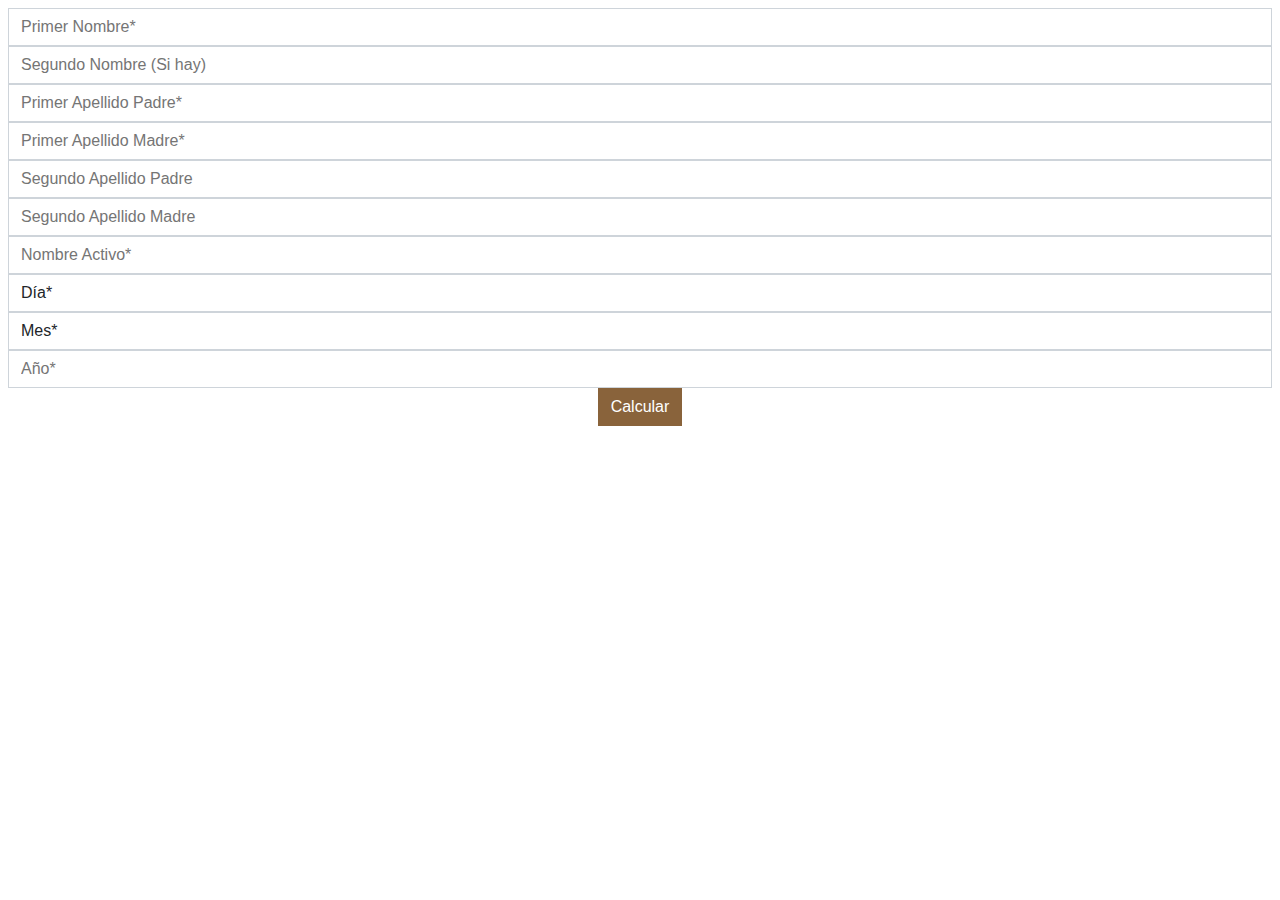
==== wix.html @ 4d204be2 "ajueste de estilos extra" ====
<link rel="canonical" href="https://getbootstrap.com/docs/5.0/examples/starter-template/">
<!-- Bootstrap core CSS -->
<link href="https://cdn.jsdelivr.net/npm/bootstrap@5.0.2/dist/css/bootstrap.min.css" rel="stylesheet"
    integrity="sha384-EVSTQN3/azprG1Anm3QDgpJLIm9Nao0Yz1ztcQTwFspd3yD65VohhpuuCOmLASjC" crossorigin="anonymous">
<link rel="stylesheet" href="https://cdnjs.cloudflare.com/ajax/libs/font-awesome/6.4.0/css/all.min.css" integrity="sha512-iecdLmaskl7CVkqkXNQ/ZH/XLlvWZOJyj7Yy7tcenmpD1ypASozpmT/E0iPtmFIB46ZmdtAc9eNBvH0H/ZpiBw==" crossorigin="anonymous" referrerpolicy="no-referrer" />

<script src="https://cdnjs.cloudflare.com/ajax/libs/html2canvas/1.4.1/html2canvas.min.js"></script>
<script src="https://cdnjs.cloudflare.com/ajax/libs/jspdf/2.5.1/jspdf.umd.min.js"></script>


<style>
    .headerTitleDiv {
        width: 100%;
        display: flex;
        align-items: center;
        justify-content: center;
    }
    .headerLogo {
        float: right;
        width: 100px;
    }

    .errorMessage {
        color: #E3061E;
        font-family: Calibri;
    }
    .inputError {
        border-color: #E3061E !important;
        font-weight: bold;
    }
    .formInput {
        display: block;
        width: 100%;
        padding: 0.375rem 0.75rem;
        font-size: 1rem;
        font-weight: 400;
        line-height: 1.5;
        color: #212529;
        background-color: #fff;
        background-clip: padding-box;
        border: 1px solid #ced4da;
        -webkit-appearance: none;
        -moz-appearance: none;
        appearance: none;
        border-radius: none;
        transition: border-color .15s ease-in-out,box-shadow .15s ease-in-out;
    }

    .formSelect {
        display: block;
        width: 100%;
        padding: 0.375rem 2.25rem 0.375rem 0.75rem;
        -moz-padding-start: calc(0.75rem - 3px);
        font-size: 1rem;
        font-weight: 400;
        line-height: 1.5;
        color: #212529;
        background-color: #fff;
        background-repeat: no-repeat;
        background-position: right 0.75rem center;
        background-size: 16px 12px;
        border: 1px solid #ced4da;
        border-radius: none;
        transition: border-color .15s ease-in-out,box-shadow .15s ease-in-out;
        -webkit-appearance: none;
        -moz-appearance: none;
        appearance: none;
    }

    .birthDate {
        color: #EE7212;
    }
    .letterTitle {
        font-family: 'Times New Roman', Times, serif;
        font-size: 18pt;
        font-weight: bold;
        color: #006C66;
        vertical-align: middle;
    }
    .letterSubTitle {
        font-family: 'Times New Roman', Times, serif;
        font-size: 14pt;
        font-weight: 400;
        color: #000000;
    }
    .letterSubTitle2 {
        font-family: 'Times New Roman', Times, serif;
        font-size: 16pt;
        font-weight: bold;
        color: #000000;
    }
    .tableTextRegular {
        font-family: Helvetica;
        font-size: 9pt;
        color: #000000;
        font-weight: 400;
    }
    .tableTextBold {
        font-family: Helvetica;
        font-size: 9pt;
        color: #000000;
        font-weight: bold;
    }
    .tableTextSize {
        font-family: Helvetica;
        font-size: 11pt;
    }
    .tableTitles {
        text-align: left;
        vertical-align: middle;
    }
    .blackTextR {
        color: #000000;
        font-weight: 400;
    }
    .greenTextR {
        color: #006C66;
        font-weight: 400;
    }
    .greenText {
        color: #006C66;
        font-weight: bold;
    }
    .orangeText {
        color: #EE7212;
        font-weight: bold;
    }

    .soulText {
        vertical-align: bottom;
    }
    .personalityText {
        vertical-align: top;
    }

    .bd-placeholder-img {
        font-size: 1.125rem;
        text-anchor: middle;
        -webkit-user-select: none;
        -moz-user-select: none;
        user-select: none;
    }

    @media (min-width: 768px) {
        .bd-placeholder-img-lg {
            font-size: 3.5rem;
        }
    }

    .tableName {
        border-color: transparent !important;
    }

    #name-number-table, #active-name-number-table {
        border: 1px solid black;
    }

    thead {background-color: #DADADA;}
    .thPpal {
        background-color: #F6F6F6 !important;
    }

    .table>:not(caption)>*>* {
        border-top-width: 1px;
        border-left-width: 1px;
        border-right-width: 1px;
        box-shadow: none !important;
    }

    th {text-align: center;}
    td {text-align: center;}
    .zeroValue {
        color: #E3061E !important;
        font-weight: bold;
    }
    td.currentYear {
        color: #EE7212 !important;
        font-weight: bold;
    }
    span.sameDigit {
        color:  #006C66 !important;
        font-weight: bold;
        text-decoration: underline;
    }
    .td-w {text-align: center;}
    .td-b {text-align: center;color: #435ba6;}

    div#cyclesLife-table table td {color: #435ba6;font-weight: 500;}
    #currentAge {
        position: relative;
        top: -14px;
        left: -10px;
        font-size: 0.6em;
        color: #9D9D9C;
    }

    .spaceTitle, .spaceLogo {
        margin: auto;
    }

    .spaceTop {
        margin-top: 30px;
    }

    .spaceBot {
        margin-bottom: 20px;        
    }

    .buttonContent {
        text-align: center;
    }
    button#calculate {
        background: #89633B;
        color: #ffffff;
        display: inline-block;
        line-height: 1.5;
        text-align: center;
        text-decoration: none;
        vertical-align: middle;
        cursor: pointer;
        user-select: none;
        border: 1px solid transparent;
        padding: 0.375rem 0.75rem;
        font-size: 1rem;
        border-radius: none;
        transition: color .15s ease-in-out,background-color .15s ease-in-out,border-color .15s ease-in-out,box-shadow .15s ease-in-out;
    }
    .tableTextAlignB {
        vertical-align: bottom
    }
    .tableTextAlignT {
        vertical-align: top
    }

    #resultados_ocultos {display: none;font-weight: 500;}

    .footerT {
        color: #000 !important;
    }
    .footerT a{
        color: #000 !important;
        text-decoration: none !important;
        letter-spacing: -0.3px !important;
    }
</style>

<body>

    <div class="col-lg-8 mx-auto p-3 py-md-5">
        <main>
            <form id="myForm" class="needs-validation" novalidate>
                <div class="row g-3">
                    <div class="col-md-6">
                        <input type="text" class="formInput" id="inputFirstName" name="inputFirstName"
                            placeholder="Primer Nombre*" required >
                    </div>
                    <div class="col-md-6">
                        <input type="text" class="formInput" id="inputMidName" name="inputMidName"
                            placeholder="Segundo Nombre (Si hay)" >
                    </div>
                    <div class="col-md-6">
                        <input type="text" class="formInput" id="fLastName" name="fLastName"
                            placeholder="Primer Apellido Padre*" required >
                    </div>
                    <div class="col-md-6">
                        <input type="text" class="formInput" id="mLastName" name="mLastName"
                            placeholder="Primer Apellido Madre*" required >
                    </div>
                    <div class="col-md-6">
                        <input type="text" class="formInput" id="fSurName" name="fSurName"
                            placeholder="Segundo Apellido Padre">
                    </div>
                    <div class="col-md-6">
                        <input type="text" class="formInput" id="mSurName" name="mSurName"
                            placeholder="Segundo Apellido Madre">
                    </div>
                    <div class="col-md-12">
                        <input type="text" class="formInput" id="activeName" name="activeName"
                            placeholder="Nombre Activo*" required>
                    </div>
                    <div class="col-md-12">
                        <div class="row">
                            <div class="col-md-4">
                                <select class="formSelect form-select-lg mb-3" aria-label=".form-select-lg example"
                                    id="day" name="day" required>
                                    <option selected>Día*</option>
                                    <option value="1">1</option>
                                    <option value="2">2</option>
                                    <option value="3">3</option>
                                    <option value="4">4</option>
                                    <option value="5">5</option>
                                    <option value="6">6</option>
                                    <option value="7">7</option>
                                    <option value="8">8</option>
                                    <option value="9">9</option>
                                    <option value="10">10</option>
                                    <option value="11">11</option>
                                    <option value="12">12</option>
                                    <option value="13">13</option>
                                    <option value="14">14</option>
                                    <option value="15">15</option>
                                    <option value="16">16</option>
                                    <option value="17">17</option>
                                    <option value="18">18</option>
                                    <option value="19">19</option>
                                    <option value="20">20</option>
                                    <option value="21">21</option>
                                    <option value="22">22</option>
                                    <option value="23">23</option>
                                    <option value="24">24</option>
                                    <option value="25">25</option>
                                    <option value="26">26</option>
                                    <option value="27">27</option>
                                    <option value="28">28</option>
                                    <option value="29">29</option>
                                    <option value="30">30</option>
                                    <option value="31">31</option>
                                </select>
                            </div>
                            <div class="col-md-4">
                                <select class="formSelect form-select-lg mb-3" aria-label=".form-select-lg example"
                                    id="month" name="month" required>
                                    <option selected>Mes*</option>
                                    <option value="1">Enero</option>
                                    <option value="2">Febrero</option>
                                    <option value="3">Marzo</option>
                                    <option value="4">Abril</option>
                                    <option value="5">Mayo</option>
                                    <option value="6">Junio</option>
                                    <option value="7">Julio</option>
                                    <option value="8">Agosto</option>
                                    <option value="9">Septiembre</option>
                                    <option value="10">Octubre</option>
                                    <option value="11">Noviembre</option>
                                    <option value="12">Deciembre</option>
                                </select>
                            </div>
                            <div class="col-md-4">
                                <input type="text" class="formInput inputYear" id="year" name="year" maxlength="4" min="0"
                                    max="9999" step="1" placeholder="Año*" pattern="[0-9]{4}" required >
                            </div>
                        </div>
                    </div>
                </div>
                <div class="col-12 buttonContent">
                    <button type='button' id='calculate' class="w-100 fw-bold" onclick="CalculateNum()" >Calcular</button>
                    <span id="formError" class="errorMessage" hidden >Por favor ingresa los campos obligatorios</span>
                </div>
            </form>
            <div class="container-fluid">
                <div id="resultados_ocultos">
                    <header class="d-flex align-items-center pb-3 mb-5 border-bottom">
                        <div class="headerTitleDiv">
                            <h2 class="letterTitle spaceTitle">Numerología&nbsp;&nbsp;Personal&nbsp;: Plan de Alma</h2>
                        </div>
                        <a href="https://www.lauradanaebarra.com/" class="d-flex align-items-center text-dark text-decoration-none spaceLogo">
                            <img class="headerLogo" src="https://static.wixstatic.com/media/3a2a90_ecee45f4cbb544f5981629eb08074bbe~mv2.png" alt="">
                        </a>
                    </header>
                    <div class="headerTitleDiv">
                        <h3 class="letterSubTitle spaceBot">Fecha&nbsp;&nbsp;de nacimiento: <label id="birthDate" class="birthDate"></label></h3>
                    </div>
                    <table class="table table-striped tableTextSize">
                        <thead>
                            <tr>
                                <th class="tableTitles">Numerología Pitagórica</th>
                                <th class="tableTitles">Numerología Híbrida</th>
                                <th class="tableTitles">Numerología Cabalística</th>
                                <th class="tableTitles">Numerología Cuántica</th>
                            </tr>
                        </thead>
                        <tbody>
                            <tr>
                                <td class="tableTitles"><span class="orangeText" id="lifeTrajectory"></span> Trayectoria de vida</td>
                                <td class="tableTitles"><span class="orangeText" id="homeTrail"></span> Sendero Natal</td>
                                <td class="tableTitles"><span class="greenText" id="wayOfLife"></span> Camino de vida</td>
                                <td class="tableTitles"><span class="greenText" id="deepSoulLonging"></span> Anhelo profundo del alma</td>
                            </tr>
                        </tbody>
                    </table>


                    <div class="spaceTop spaceBot">
                        <div class="headerTitleDiv">
                            <h4 class="letterSubTitle2">Cálculo&nbsp;&nbsp;de&nbsp;nombre&nbsp;completo</h4>
                        </div>
                    </div>
                    <div class="table table-striped spaceBot">
                        <div id="name-number-table"></div>
                    </div>

                    <br>

                    <div id="house-table"></div>

                    <br><br>

                    <div class="spaceTop spaceBot">
                        <div class="headerTitleDiv">
                            <h4 class="letterSubTitle2">Cálculo&nbsp;&nbsp;del&nbsp;nombre&nbsp;activo</h4>
                        </div>

                        <br>

                        <div id="active-name-number-table"></div>
                    </div>

                    <br>

                    <div id="active-house-table" class="spaceBot"></div>
                    
                    <br>

                    <div class="spaceBot">
                        <div id="pinnacles-pitfalls-table"></div>
                    </div>

                    <br>

                    <div class="table-title">
                        <div id="family-heritage-table"></div>
                    </div>

                    <br>

                    <div class="spaceTop spaceBot">
                        <div class="headerTitleDiv">
                            <h4 class="letterSubTitle2">Misión&nbsp;cósmica: <span id="cosmicMission"></span></h4>
                        </div>
                    </div>

                    <div id="cycles-tables">
                        <div id="cyclesLife-table"></div>
                    </div>

                    <footer class="pt-5 my-5 text-muted border-top footerT">
                        <div class="headerTitleDiv">
                            Carta numerológica | Generado con el programa de numerología Genesys |&nbsp;<a id="urlRef" href="https://www.lauradanaebarra.com/" target="_blank"></a>
                        </div>
                    </footer>
                </div>
            </div>
        </main>
    </div>

</body>

<script type="text/javascript">
    let isValid = false
    var form = document.getElementById('myForm');
    let formError = document.getElementById("formError")

    let firstName = document.getElementById("inputFirstName")
    let midName = document.getElementById("inputMidName")
    let fLastName = document.getElementById("fLastName")
    let fSurName = document.getElementById("fSurName")
    let mLastName = document.getElementById("mLastName")
    let mSurName = document.getElementById("mSurName")
    let activeName = document.getElementById("activeName")

    let day = document.getElementById("day")
    let month = document.getElementById("month")
    let year = document.getElementById("year")

    document.getElementById("urlRef").innerHTML = "lauradanaebarra.com"

    firstName.onchange = function(){
        InputValidaton(firstName)
    }
    fLastName.onchange = function(){
        InputValidaton(fLastName)
    }
    mLastName.onchange = function(){
        InputValidaton(mLastName)
    }
    activeName.onchange = function(){
        InputValidaton(activeName)
    }
    day.onchange = function(){
        InputValidaton(day)
    }
    month.onchange = function(){
        InputValidaton(month)
    }
    year.onchange = function(){
        InputValidaton(year)
    }

    function InputValidaton(input) {
        if(input.value == "" || input.value == "Día*" || input.value == "Mes*" || (input.name == "year" && input.value.length < 4)){
            input.classList.add("inputError")
            formError.removeAttribute("hidden")
        } else {
            input.classList.remove("inputError")
            formError.setAttribute("hidden", "hidden")
        }
    }

    (function() {
        // Obtener el formulario y los campos requeridos
        var form = document.getElementById('myForm');
        var requiredFields = Array.from(form.querySelectorAll('[required]'));

        // Verificar los campos requeridos en cada cambio
        requiredFields.forEach(function(field) {
            field.addEventListener('input', validateForm);
        });

        // Validar el formulario
        function validateForm() {
            isValid = requiredFields.every(function(field) {
            return field.checkValidity();
        });
        }
    })();

    var dataToSave = []
    // Numerology
    function CalculateNum() {
        InputValidaton(firstName)
        InputValidaton(fLastName)
        InputValidaton(mLastName)
        InputValidaton(activeName)
        InputValidaton(day)
        InputValidaton(month)
        InputValidaton(year)

        const divOculto = document.querySelector('#resultados_ocultos');

        if(!isValid){
            formError.removeAttribute("hidden")
            divOculto.style.display = 'none';
            return
        }        
        
        divOculto.style.display = 'block';

        const alphabet = {
            A: 1, Á: 1, J: 1, S: 1, B: 2, K: 2, T: 2, C: 3, L: 3, U: 3, Ú: 3, Ü: 3, D: 4,
            M: 4, V: 4, E: 5, É: 5, N: 5, Ñ: 5, W: 5, F: 6, O: 6, Ó: 6, X: 6, G: 7, P: 7, Y: 7, H: 8,
            Q: 8, Z: 8, I: 9, Í: 9, R: 9
        }

        const consonants = {
            J: 1, S: 1, B: 2, K: 2, T: 2, C: 3, L: 3, D: 4,
            M: 4, V: 4, N: 5, Ñ: 5, W: 5, F: 6, X: 6, G: 7, P: 7, Y: 7, H: 8,
            Q: 8, Z: 8, R: 9
        }

        const vowels = { A: 1, Á: 1, U: 3, Ú: 3, Ü: 3, E: 5, É: 5, O: 6, Ó: 6, Y: 7, I: 9, Í: 9 }

        const fullName = firstName.value + midName.value + fLastName.value + mLastName.value
        let fullNameNumber = ''
        if(midName == '') {
            fullNameNumber = firstName.value + " " + fLastName.value + " " + mLastName.value
        } else {
            fullNameNumber = firstName.value + " " + midName.value + " " + fLastName.value + " " + mLastName.value
        }

        // Birthdate
        let lifeTrajectory = LifeTrajectory(day.value, month.value, year.value)
        let homeTrail = LifeTrajectory(day.value, month.value, year.value)
        let wayOfLife = WayOfLife(day.value, month.value, year.value)
        let deepSoulLonging = DeepSoulLonging(day.value, month.value, year.value)

        // Name Numbers
        let soulNumber = SoulNumber(fullName, vowels)
        let destinationNumber = DestinationNumber(fullName, alphabet)
        let personalityNumber = PersonalityNumber(fullName, consonants)
        NameNumber(consonants, vowels, fullNameNumber, 1, soulNumber, destinationNumber, personalityNumber)

        // House Table
        let inclution = Inclution(fullName, alphabet)
        let induction = Induction(inclution)
        let bridges = Bridges(inclution)
        let evolution = Evolution(inclution)
        let unconscious = Unconscious(inclution, alphabet, fullName)
        let induction2 = Induction(unconscious)
        HouseTable(inclution, induction, bridges, evolution, unconscious, induction2)

        // Name Number
        let activeSoulNumber = SoulNumber(activeName.value, vowels)
        let activeDestinationNumber = DestinationNumber(activeName.value, alphabet)
        let activePersonalityNumber = PersonalityNumber(activeName.value, consonants)
        NameNumber(consonants, vowels, activeName.value, 2, activeSoulNumber, activeDestinationNumber, activePersonalityNumber)

        // Active House Table
        let activeInclution = Inclution(activeName.value, alphabet)
        let activeInduction = Induction(activeInclution)
        ActiveHouseTable(activeInclution, activeInduction)

        // Pinnacles Pitfalls Table
        let cycleYear = CicleYears(lifeTrajectory)
        let pinacles = Pinacles(day.value, month.value, year.value)
        let pitfalls = Pitfalls(day.value, month.value, year.value)
        PinnaclesPitfallsTable(cycleYear, pinacles, pitfalls)

        // Family Heritage Table
        let familyName = firstName.value + midName.value + fLastName.value + fSurName.value + mLastName.value + mSurName.value
        let hpp = GetHPP(inclution)
        let ncs = GetNCS(inclution)
        let dm = GetDM(hpp, ncs)
        let eje = GetEJE(inclution)
        let mf = GetMF(familyName, hpp)
        let ms = GetMS(familyName, ncs)
        let mfe = GetMFE(mf, ms)
        let cosmicMission = CosmicMission(wayOfLife, destinationNumber)
        FamilyHeritageTable(hpp, ncs, dm, eje, mf, ms, mfe)

        // Cycles Life Table
        CyclesLifeTable(parseInt(year.value), inclution, wayOfLife)

        // Date Numbers
        let monthText = ""
        if(month.value == 1) {
            monthText = "Enero"
        } else if(month.value == 2) {
            monthText = "Febrero"
        } else if(month.value == 3) {
            monthText = "Marzo"
        } else if(month.value == 4) {
            monthText = "Abril"
        } else if(month.value == 5) {
            monthText = "Mayo"
        } else if(month.value == 6) {
            monthText = "Junio"
        } else if(month.value == 7) {
            monthText = "Julio"
        } else if(month.value == 8) {
            monthText = "Agosto"
        } else if(month.value == 9) {
            monthText = "Septiembre"
        } else if(month.value == 10) {
            monthText = "Octubre"
        } else if(month.value == 11) {
            monthText = "Noviembre"
        } else if(month.value == 12) {
            monthText = "Diciembre"
        }
        document.getElementById("birthDate").innerHTML = day.value + " de " + monthText + "  de " + year.value
        document.getElementById("lifeTrajectory").innerHTML = lifeTrajectory[0] + "/" + lifeTrajectory[1]
        document.getElementById("homeTrail").innerHTML = homeTrail[0] + "/" + homeTrail[1]
        
        let divWayOfLife = document.getElementById("wayOfLife")
        if(wayOfLife.length > 2){
            divWayOfLife.innerHTML = wayOfLife[0] + "/" + wayOfLife[1] + "/" + wayOfLife[2]
        } else if(destinationNumber.length == 2) {
            divWayOfLife.innerHTML = wayOfLife[0] + "/" + wayOfLife[1]
        } else {
            divWayOfLife.innerHTML = wayOfLife[0]
        }
        document.getElementById("deepSoulLonging").innerHTML = deepSoulLonging[0] + "/" + deepSoulLonging[1]

        // Cosmic Mission
        document.getElementById("cosmicMission").innerHTML = cosmicMission[1]

        dataToSave = [firstName.value, midName.value, fLastName.value, fSurName.value, mLastName.value, mSurName.value, activeName.value, day.value, month.value, year.value]
    }

    // PDF
    window.jsPDF = window.jspdf.jsPDF
    window.onmessage = (event) => {
        if (event.data.click === true && dataToSave.length > 0) {
            ConvertHTMLFileToPDF()
            window.parent.postMessage(dataToSave, "https://www.lauradanaebarra.com/")
        }
    }

    // GENERATE PDF
    function ConvertHTMLFileToPDF() {
        const { jsPDF } = window.jspdf;
        var doc = new jsPDF('landscape', 'px', [1200, 960])
        var pdfjs = document.querySelector('#resultados_ocultos');

        // Convert HTML to PDF in JavaScript
        doc.html(pdfjs, {
            callback: function (doc) {
                doc.save("Carta numerológica.pdf");
            },
            margin: [32, 0, 30, 30]
        });
    }

    // LifeTrajectory
    function LifeTrajectory(day, month, year) {
        let dateValues = CalculateDateValues(day, month, year)
        let dayScore = dateValues[0]
        let monthScore = dateValues[1]
        let yearScore = dateValues[2]

        let noReduced = dayScore + monthScore + yearScore
        let reduced = SingleDigit(noReduced)
        let lifeTrajectory = [noReduced, reduced]

        return lifeTrajectory
    }
    // WayOfLife
    function WayOfLife(day, month, year) {
        let noReduced = parseInt(day) + parseInt(month) + parseInt(year)
        let reduced = NameSingleDigit(noReduced)
        let wayOfLife = []
        if(reduced.length != 0) {
            if(reduced.length > 1) {
                wayOfLife = [noReduced, reduced[0], reduced[1]]
            } else {
                wayOfLife = [noReduced, reduced[0]]
            }
        } else {
            wayOfLife = [noReduced]
        }

        return wayOfLife
    }
    // DeepSoulLonging
    function DeepSoulLonging(day, month, year) {
        let dateValues = CalculateDateValues(day, month, year)
        let dayScore = parseInt(day)
        let monthScore = dateValues[1]
        let yearScore = dateValues[2]

        if(yearScore >= 10){
            let tempScore = 0
            for (let i = 0; i < year.length; i++) {
                let curValue = year.toString().charAt(i)
                console.log(curValue)
                tempScore = tempScore + parseInt(curValue)
            }
            yearScore = tempScore
        }

        let noReduced = (dayScore + monthScore) + (monthScore + yearScore)
        let reduced = SingleDigit(noReduced)
        let deepSoulLonging = [noReduced, reduced]

        return deepSoulLonging
    }

    // Name Number
    function NameNumber(consonants, vowels, fullName, nameType, soulNumber, destinationNumber, personalityNumber) {
        let vowelNumbers = []
        let consonantNumbers = []
        let isConsonant = false

        for (let i = 0; i < fullName.length; i++) {
            let curChar = fullName.charAt(i).toUpperCase()

            if (curChar == "y" || curChar == "Y") {
                isConsonant = ValidateYLetter(fullName, curChar, i)

                if (isConsonant == true) {
                    if (consonants[curChar] != undefined) {
                        let consValue = consonants[curChar]
                        consonantNumbers.push(consValue)
                        vowelNumbers.push(" ")
                    }
                } else {
                    if (vowels[curChar] != undefined) {
                        let vowelValue = vowels[curChar]
                        consonantNumbers.push(" ")
                        vowelNumbers.push(vowelValue)
                    }
                }
            } else {
                if (consonants[curChar] != undefined) {
                    let consValue = consonants[curChar]
                    consonantNumbers.push(consValue)
                    vowelNumbers.push(" ")
                }
                if (vowels[curChar] != undefined) {
                    let vowelValue = vowels[curChar]
                    consonantNumbers.push(" ")
                    vowelNumbers.push(vowelValue)
                }
            }

            if (fullName.charAt(i).toUpperCase() == " ") {
                consonantNumbers.push(" ")
                vowelNumbers.push(" ")
            }
        }

        let html = '<table class="table table-bordered tableName">'
        html += '<tbody>'
        html += '<tr class="tableTextRegular soulText">'
        for (let i = 0; i < fullName.length; i++) {
            html += '<td>' + vowelNumbers[i] + '</td>'
        }
        if(soulNumber.length > 2){
            html += '<td class="greenText soulText">' + 
                (ValidateMasterNumber(soulNumber[0]) ? ('<span class="sameDigit">' + soulNumber[0] + '</span>') 
                : soulNumber[0]) + 
                "/" + (ValidateMasterNumber(soulNumber[1]) ? ('<span class="sameDigit">' + soulNumber[1] + '</span>') 
                : soulNumber[1]) +
                "/" + (soulNumber[2] == 0 ? ('<span class="zeroValue">' + "0*" + '</span>') 
                : soulNumber[2]) + 
            '</td>'
        } else if(soulNumber.length == 2) {
            html += '<td class="greenText soulText">' + 
                (ValidateMasterNumber(soulNumber[0]) ? ('<span class="sameDigit">' + soulNumber[0] + '</span>') 
                : soulNumber[0]) + 
                "/" + (soulNumber[1] == 0 ? ('<span class="sameDigit">' + soulNumber[1] + '</span>') 
                : soulNumber[1]) +
            '</td>'
        } else {
            html += '<td class="greenText soulText">' + 
                (soulNumber[0] == 0 ? ('<span class="sameDigit">' + soulNumber[0] + '</span>') 
                : soulNumber[0]) +
            '</td>'
        }
        html += '<td class="tableTitles tableTextBold">Número del alma</td>'
        html += '</tr>'

        html += '<tr class="tableTextBold tableTitles">'
        for (let i = 0; i < fullName.length; i++) {
            html += '<td>' + fullName.charAt(i).toUpperCase() + '</td>'
        }
        if(destinationNumber.length > 2){
            html += '<td class="orangeText">' + 
                (ValidateMasterNumber(destinationNumber[0]) ? ('<span class="sameDigit">' + destinationNumber[0] + '</span>') 
                : destinationNumber[0]) + 
                "/" + (ValidateMasterNumber(destinationNumber[1]) ? ('<span class="sameDigit">' + destinationNumber[1] + '</span>') 
                : destinationNumber[1]) +
                "/" + (destinationNumber[2] == 0 ? ('<span class="zeroValue">' + "0*" + '</span>') 
                : destinationNumber[2]) + 
            '</td>'
        } else if(destinationNumber.length == 2) {
            html += '<td class="orangeText">' + 
                (ValidateMasterNumber(destinationNumber[0]) ? ('<span class="sameDigit">' + destinationNumber[0] + '</span>') 
                : destinationNumber[0]) + 
                "/" + (destinationNumber[1] == 0 ? ('<span class="sameDigit">' + destinationNumber[1] + '</span>') 
                : destinationNumber[1]) +
            '</td>'
        } else {
            html += '<td class="greenText soulText">' + 
                (destinationNumber[0] == 0 ? ('<span class="sameDigit">' + destinationNumber[0] + '</span>') 
                : destinationNumber[0]) +
            '</td>'
        }
        html += '<td class="tableTitles">Vía del destino</td>'
        html += '</tr>'

        html += '<tr class="tableTextRegular">'
        for (let i = 0; i < fullName.length; i++) {
            html += '<td>' + consonantNumbers[i] + '</td>'
        }
        if(personalityNumber.length > 2){
            html += '<td class="greenText personalityText">' + 
                (ValidateMasterNumber(personalityNumber[0]) ? ('<span class="sameDigit">' + personalityNumber[0] + '</span>') 
                : personalityNumber[0]) + 
                "/" + (ValidateMasterNumber(personalityNumber[1]) ? ('<span class="sameDigit">' + personalityNumber[1] + '</span>') 
                : personalityNumber[1]) +
                "/" + (personalityNumber[2] == 0 ? ('<span class="zeroValue">' + "0*" + '</span>') 
                : personalityNumber[2]) + 
            '</td>'
        } else if (personalityNumber.length == 2) {
            html += '<td class="greenText personalityText">' + 
                (ValidateMasterNumber(personalityNumber[0]) ? ('<span class="sameDigit">' + personalityNumber[0] + '</span>') 
                : personalityNumber[0]) + 
                "/" + (personalityNumber[1] == 0 ? ('<span class="sameDigit">' + personalityNumber[1] + '</span>') 
                : personalityNumber[1]) +
            '</td>'
        } else {
            html += '<td class="greenText soulText">' + 
                (personalityNumber[0] == 0 ? ('<span class="sameDigit">' + personalityNumber[0] + '</span>') 
                : personalityNumber[0]) +
            '</td>'
        }
        html += '<td class="tableTitles tableTextBold">Número personalidad externa</td>'
        html += '</tr>'

        html += '</tbody>'
        html += '</table>'

        if (nameType == 1) {
            document.getElementById("name-number-table").innerHTML = html
        } else {
            document.getElementById("active-name-number-table").innerHTML = html
        }
    }
    // SoulNumber
    function SoulNumber(fullName, vowels) {
        let nameScore = 0
        let isConsonant = false

        for (let i = 0; i < fullName.length; i++) {
            let curChar = fullName.charAt(i).toUpperCase()

            if (curChar == "y" || curChar == "Y") {
                isConsonant = ValidateYLetter(fullName, curChar, i)
            } else {
                isConsonant = false
            }

            if (isConsonant == false) {
                let curValue = vowels[curChar]

                if (curValue != undefined) {
                    nameScore = nameScore + curValue
                }
            }
        }

        let noReduced = nameScore
        let reduced = NameSingleDigit(noReduced)
        let soulNumber = []
        if(reduced.length != 0) {
            if(reduced.length > 1) {
                soulNumber = [noReduced, reduced[0], reduced[1]]
            } else {
                soulNumber = [noReduced, reduced[0]]
            }
        } else {
            soulNumber = [noReduced]
        }

        return soulNumber
    }
    // DestinationNumber
    function DestinationNumber(fullName, alphabet) {
        let nameScore = 0

        for (let i = 0; i < fullName.length; i++) {
            let curChar = fullName.charAt(i).toUpperCase()
            let curValue = alphabet[curChar]

            if (curValue != undefined) {
                nameScore = nameScore + curValue
            }
        }

        let noReduced = nameScore
        let reduced = NameSingleDigit(noReduced)
        let destinationNumber = []
        if(reduced.length != 0) {
            if(reduced.length > 1) {
                destinationNumber = [noReduced, reduced[0], reduced[1]]
            } else {
                destinationNumber = [noReduced, reduced[0]]
            }
        } else {
            destinationNumber = [noReduced]
        }

        return destinationNumber
    }
    // PersonalityNumber
    function PersonalityNumber(fullName, consonants) {
        let nameScore = 0
        let isConsonant = true

        for (let i = 0; i < fullName.length; i++) {
            let curChar = fullName.charAt(i).toUpperCase()
            let curValue = consonants[curChar]

            if (curChar == "y" || curChar == "Y") {
                isConsonant = ValidateYLetter(fullName, curChar, i)
            } else {
                isConsonant = true
            }

            if (isConsonant == true) {
                let curValue = consonants[curChar]

                if (curValue != undefined) {
                    nameScore = nameScore + curValue
                }
            }
        }
        let noReduced = nameScore
        let reduced = NameSingleDigit(noReduced)
        let personalityNumber = []
        if(reduced.length != 0) {
            if(reduced.length > 1) {
                personalityNumber = [noReduced, reduced[0], reduced[1]]
            } else {
                personalityNumber = [noReduced, reduced[0]]
            }
        } else {
            personalityNumber = [noReduced]
        }

        return personalityNumber
    }
    function ValidateYLetter(fullName, curChar, index) {
        const nextLetter = fullName.charAt(index + 1);
        let isConsonant = false

        if (curChar === 'y' && fullName.charAt(index - 1) == undefined) { //First letter
            isConsonant = true
        } else if (nextLetter != undefined && (fullName.charAt(index + 1) === 'a'
            || fullName.charAt(index + 1) === 'e' || fullName.charAt(index + 1) === 'i')
            || fullName.charAt(index + 1) === 'o' || fullName.charAt(index + 1) === 'u') { // has a vowel after the 'y'
            isConsonant = true
        } else {
            isConsonant = false
        }
        return isConsonant
    }

    // Inclution
    function Inclution(fullName, alphabet) {
        let house1 = 0
        let house2 = 0
        let house3 = 0
        let house4 = 0
        let house5 = 0
        let house6 = 0
        let house7 = 0
        let house8 = 0
        let house9 = 0

        //firstName
        for (let i = 0; i < fullName.length; i++) {
            let curChar = fullName.charAt(i).toUpperCase()
            let curValue = alphabet[curChar]

            if (curValue == 1) {
                house1++
            } else if (curValue == 2) {
                house2++
            } else if (curValue == 3) {
                house3++
            } else if (curValue == 4) {
                house4++
            } else if (curValue == 5) {
                house5++
            } else if (curValue == 6) {
                house6++
            } else if (curValue == 7) {
                house7++
            } else if (curValue == 8) {
                house8++
            } else if (curValue == 9) {
                house9++
            }
        }

        let inclution = [house1, house2, house3, house4, house5, house6, house7, house8, house9]

        return inclution
    }

    // Induction
    function Induction(inclution) {
        let house1 = Array.prototype.join.call(SingleDigit(CalculateInduction(inclution, 0)), "<br>")
        let house2 = Array.prototype.join.call(SingleDigit(CalculateInduction(inclution, 1)), "<br>")
        let house3 = Array.prototype.join.call(SingleDigit(CalculateInduction(inclution, 2)), "<br>")
        let house4 = Array.prototype.join.call(SingleDigit(CalculateInduction(inclution, 3)), "<br>")
        let house5 = Array.prototype.join.call(SingleDigit(CalculateInduction(inclution, 4)), "<br>")
        let house6 = Array.prototype.join.call(SingleDigit(CalculateInduction(inclution, 5)), "<br>")
        let house7 = Array.prototype.join.call(SingleDigit(CalculateInduction(inclution, 6)), "<br>")
        let house8 = Array.prototype.join.call(SingleDigit(CalculateInduction(inclution, 7)), "<br>")
        let house9 = Array.prototype.join.call(SingleDigit(CalculateInduction(inclution, 8)), "<br>")

        let induction = [house1, house2, house3, house4, house5, house6, house7, house8, house9]

        return induction
    }
    function CalculateInduction(inclution, index) {
        let house = []

        let val1 = 0
        let val2 = 0
        let val3 = 0

        if (inclution[index] > 0) {
            val1 = inclution[inclution[index] - 1]

            if (val1 > 0) {
                val2 = inclution[val1 - 1]

                if (val2 > 0) {
                    val3 = inclution[val2 - 1]
                }
            }
        }
        house.push(val1, val2, val3)

        return house
    }

    // Bridges
    function Bridges(inclution) {
        let house1 = SingleDigit(CalculateBridges(inclution, 0))
        let house2 = SingleDigit(CalculateBridges(inclution, 1))
        let house3 = SingleDigit(CalculateBridges(inclution, 2))
        let house4 = SingleDigit(CalculateBridges(inclution, 3))
        let house5 = SingleDigit(CalculateBridges(inclution, 4))
        let house6 = SingleDigit(CalculateBridges(inclution, 5))
        let house7 = SingleDigit(CalculateBridges(inclution, 6))
        let house8 = SingleDigit(CalculateBridges(inclution, 7))
        let house9 = SingleDigit(CalculateBridges(inclution, 8))

        let bridges = [house1, house2, house3, house4, house5, house6, house7, house8, house9]

        return bridges
    }
    function CalculateBridges(inclution, index) {
        let bridgeHouse = inclution[index] - (index + 1)

        if (bridgeHouse < 0) {
            bridgeHouse = (bridgeHouse * -1)
        }

        return bridgeHouse
    }

    // Evolution
    function Evolution(inclution) {
        let house1 = SingleDigit(CalculateEvolution(inclution, 0))
        let house2 = SingleDigit(CalculateEvolution(inclution, 1))
        let house3 = SingleDigit(CalculateEvolution(inclution, 2))
        let house4 = SingleDigit(CalculateEvolution(inclution, 3))
        let house5 = SingleDigit(CalculateEvolution(inclution, 4))
        let house6 = SingleDigit(CalculateEvolution(inclution, 5))
        let house7 = SingleDigit(CalculateEvolution(inclution, 6))
        let house8 = SingleDigit(CalculateEvolution(inclution, 7))
        let house9 = SingleDigit(CalculateEvolution(inclution, 8))

        let evolution = [house1, house2, house3, house4, house5, house6, house7, house8, house9]

        return evolution
    }
    function CalculateEvolution(inclution, index) {
        let count = 0

        inclution.forEach(element => {
            if (element == (index + 1)) {
                count++
            }
        });

        let evoHouse = inclution[index] + count

        return evoHouse
    }

    // Unconscius
    function Unconscious(inclution, alphabet, fullName) {
        let house1 = SingleDigit(CalculateUnconscious(inclution, alphabet, fullName, 0))
        let house2 = SingleDigit(CalculateUnconscious(inclution, alphabet, fullName, 1))
        let house3 = SingleDigit(CalculateUnconscious(inclution, alphabet, fullName, 2))
        let house4 = SingleDigit(CalculateUnconscious(inclution, alphabet, fullName, 3))
        let house5 = SingleDigit(CalculateUnconscious(inclution, alphabet, fullName, 4))
        let house6 = SingleDigit(CalculateUnconscious(inclution, alphabet, fullName, 5))
        let house7 = SingleDigit(CalculateUnconscious(inclution, alphabet, fullName, 6))
        let house8 = SingleDigit(CalculateUnconscious(inclution, alphabet, fullName, 7))
        let house9 = SingleDigit(CalculateUnconscious(inclution, alphabet, fullName, 8))

        let unconscious = [house1, house2, house3, house4, house5, house6, house7, house8, house9]

        return unconscious
    }
    function CalculateUnconscious(inclution, alphabet, fullName, index) {
        let curChar = ""
        let curValue = 0

        if (inclution[index] > 0) {
            curChar = fullName.charAt(inclution[index] - 1).toUpperCase()
            curValue = alphabet[curChar]
        } else if (inclution[index] <= 0) {
            curChar = fullName.charAt(index).toUpperCase()

            if (curChar == undefined || curChar == "") {
                curValue = 0
            } else {
                curValue = alphabet[curChar]
            }
        }

        return curValue
    }

    // HouseTable
    function HouseTable(inclution, induction, bridges, evolution, unconscious, induction2) {
        let html = '<table class="table table-striped tableTextSize">'
        html += '<thead>'
        html += '<tr>'
        html += '<th class="tableTitles">Casas</th>'
        html += '<th>1</th>'
        html += '<th>2</th>'
        html += '<th>3</th>'
        html += '<th>4</th>'
        html += '<th>5</th>'
        html += '<th>6</th>'
        html += '<th>7</th>'
        html += '<th>8</th>'
        html += '<th>9</th>'
        html += '</tr>'
        html += '</thead>'

        html += '<tbody>'
        html += '<tr>'
        html += '<th class="thPpal tableTitles" scope="row">Inclusión</th>'
        if(inclution[0] == 0) {
            html += '<td class="zeroValue tableTextAlignB">' + "0*" + '</td>'
        } else {
            html += '<td class="tableTextAlignB">' + inclution[0] + '</td>'
        }
        if(inclution[1] == 0) {
            html += '<td class="zeroValue tableTextAlignB">' + "0*" + '</td>'
        } else {
            html += '<td class="tableTextAlignB">' + inclution[1] + '</td>'
        }
        if(inclution[2] == 0) {
            html += '<td class="zeroValue tableTextAlignB">' + "0*" + '</td>'
        } else {
            html += '<td class="tableTextAlignB">' + inclution[2] + '</td>'
        }
        if(inclution[3] == 0) {
            html += '<td class="zeroValue tableTextAlignB">' + "0*" + '</td>'
        } else {
            html += '<td class="tableTextAlignB">' + inclution[3] + '</td>'
        }
        if(inclution[4] == 0) {
            html += '<td class="zeroValue tableTextAlignB">' + "0*" + '</td>'
        } else {
            html += '<td class="tableTextAlignB">' + inclution[4] + '</td>'
        }
        if(inclution[5] == 0) {
            html += '<td class="zeroValue tableTextAlignB">' + "0*" + '</td>'
        } else {
            html += '<td class="tableTextAlignB">' + inclution[5] + '</td>'
        }
        if(inclution[6] == 0) {
            html += '<td class="zeroValue tableTextAlignB">' + "0*" + '</td>'
        } else {
            html += '<td class="tableTextAlignB">' + inclution[6] + '</td>'
        }
        if(inclution[7] == 0) {
            html += '<td class="zeroValue tableTextAlignB">' + "0*" + '</td>'
        } else {
            html += '<td class="tableTextAlignB">' + inclution[7] + '</td>'
        }
        if(inclution[8] == 0) {
            html += '<td class="zeroValue tableTextAlignB">' + "0*" + '</td>'
        } else {
            html += '<td class="tableTextAlignB">' + inclution[8] + '</td>'
        }
        html += '</tr>'

        html += '<tr class="trPpal">'
        html += '<th class="thPpal tableTitles" scope="row">Inducción</th>'
        if(induction[0] == "0<br>0<br>0") {
            html += '<td class="zeroValue">' + "0*" + "<br>" + "0*" + "<br>" + "0*" + '</td>'
        } else {
            html += '<td>' + induction[0] + '</td>'
        }
        if(induction[1] == "0<br>0<br>0") {
            html += '<td class="zeroValue">' + "0*" + "<br>" + "0*" + "<br>" + "0*" + '</td>'
        } else {
            html += '<td>' + induction[1] + '</td>'
        }
        if(induction[2] == "0<br>0<br>0") {
            html += '<td class="zeroValue">' + "0*" + "<br>" + "0*" + "<br>" + "0*" + '</td>'
        } else {
            html += '<td>' + induction[2] + '</td>'
        }
        if(induction[3] == "0<br>0<br>0") {
            html += '<td class="zeroValue">' + "0*" + "<br>" + "0*" + "<br>" + "0*" + '</td>'
        } else {
            html += '<td>' + induction[3] + '</td>'
        }
        if(induction[4] == "0<br>0<br>0") {
            html += '<td class="zeroValue">' + "0*" + "<br>" + "0*" + "<br>" + "0*" + '</td>'
        } else {
            html += '<td>' + induction[4] + '</td>'
        }
        if(induction[5] == "0<br>0<br>0") {
            html += '<td class="zeroValue">' + "0*" + "<br>" + "0*" + "<br>" + "0*" + '</td>'
        } else {
            html += '<td>' + induction[5] + '</td>'
        }
        if(induction[6] == "0<br>0<br>0") {
            html += '<td class="zeroValue">' + "0*" + "<br>" + "0*" + "<br>" + "0*" + '</td>'
        } else {
            html += '<td>' + induction[6] + '</td>'
        }
        if(induction[7] == "0<br>0<br>0") {
            html += '<td class="zeroValue">' + "0*" + "<br>" + "0*" + "<br>" + "0*" + '</td>'
        } else {
            html += '<td>' + induction[7] + '</td>'
        }
        if(induction[8] == "0<br>0<br>0") {
            html += '<td class="zeroValue">' + "0*" + "<br>" + "0*" + "<br>" + "0*" + '</td>'
        } else {
            html += '<td>' + induction[8] + '</td>'
        }
        html += '</tr>'

        html += '<tr>'
        html += '<th class="thPpal tableTitles" scope="row">Puentes</th>'
        if(bridges[0] == 0) {
            html += '<td class="zeroValue tableTextAlignT">' + "0*" + '</td>'
        } else {
            html += '<td class="tableTextAlignT">' + bridges[0] + '</td>'
        }
        if(bridges[1] == 0) {
            html += '<td class="zeroValue tableTextAlignT">' + "0*" + '</td>'
        } else {
            html += '<td class="tableTextAlignT">' + bridges[1] + '</td>'
        }
        if(bridges[2] == 0) {
            html += '<td class="zeroValue tableTextAlignT">' + "0*" + '</td>'
        } else {
            html += '<td class="tableTextAlignT">' + bridges[2] + '</td>'
        }
        if(bridges[3] == 0) {
            html += '<td class="zeroValue tableTextAlignT">' + "0*" + '</td>'
        } else {
            html += '<td class="tableTextAlignT">' + bridges[3] + '</td>'
        }
        if(bridges[4] == 0) {
            html += '<td class="zeroValue tableTextAlignT">' + "0*" + '</td>'
        } else {
            html += '<td class="tableTextAlignT">' + bridges[4] + '</td>'
        }
        if(bridges[5] == 0) {
            html += '<td class="zeroValue tableTextAlignT">' + "0*" + '</td>'
        } else {
            html += '<td class="tableTextAlignT">' + bridges[5] + '</td>'
        }
        if(bridges[6] == 0) {
            html += '<td class="zeroValue tableTextAlignT">' + "0*" + '</td>'
        } else {
            html += '<td class="tableTextAlignT">' + bridges[6] + '</td>'
        }
        if(bridges[7] == 0) {
            html += '<td class="zeroValue tableTextAlignT">' + "0*" + '</td>'
        } else {
            html += '<td class="tableTextAlignT">' + bridges[7] + '</td>'
        }
        if(bridges[8] == 0) {
            html += '<td class="zeroValue tableTextAlignT">' + "0*" + '</td>'
        } else {
            html += '<td class="tableTextAlignT">' + bridges[8] + '</td>'
        }
        html += '</tr>'

        html += '<tr class="trPpal">'
        html += '<th class="thPpal tableTitles" scope="row">Evolución</th>'
        if(evolution[0] == 0) {
            html += '<td class="zeroValue">' + "0*" + '</td>'
        } else {
            html += '<td>' + evolution[0] + '</td>'
        }
        if(evolution[1] == 0) {
            html += '<td class="zeroValue">' + "0*" + '</td>'
        } else {
            html += '<td>' + evolution[1] + '</td>'
        }
        if(evolution[2] == 0) {
            html += '<td class="zeroValue">' + "0*" + '</td>'
        } else {
            html += '<td>' + evolution[2] + '</td>'
        }
        if(evolution[3] == 0) {
            html += '<td class="zeroValue">' + "0*" + '</td>'
        } else {
            html += '<td>' + evolution[3] + '</td>'
        }
        if(evolution[4] == 0) {
            html += '<td class="zeroValue">' + "0*" + '</td>'
        } else {
            html += '<td>' + evolution[4] + '</td>'
        }
        if(evolution[5] == 0) {
            html += '<td class="zeroValue">' + "0*" + '</td>'
        } else {
            html += '<td>' + evolution[5] + '</td>'
        }
        if(evolution[6] == 0) {
            html += '<td class="zeroValue">' + "0*" + '</td>'
        } else {
            html += '<td>' + evolution[6] + '</td>'
        }
        if(evolution[7] == 0) {
            html += '<td class="zeroValue">' + "0*" + '</td>'
        } else {
            html += '<td>' + evolution[7] + '</td>'
        }
        if(evolution[8] == 0) {
            html += '<td class="zeroValue">' + "0*" + '</td>'
        } else {
            html += '<td>' + evolution[8] + '</td>'
        }
        html += '</tr>'

        html += '<tr>'
        html += '<th class="thPpal tableTitles" scope="row">Inconsciente</th>'
        if(unconscious[0] == 0) {
            html += '<td class="zeroValue">' + "0*" + '</td>'
        } else {
            html += '<td>' + unconscious[0] + '</td>'
        }
        if(unconscious[1] == 0) {
            html += '<td class="zeroValue">' + "0*" + '</td>'
        } else {
            html += '<td>' + unconscious[1] + '</td>'
        }
        if(unconscious[2] == 0) {
            html += '<td class="zeroValue">' + "0*" + '</td>'
        } else {
            html += '<td>' + unconscious[2] + '</td>'
        }
        if(unconscious[3] == 0) {
            html += '<td class="zeroValue">' + "0*" + '</td>'
        } else {
            html += '<td>' + unconscious[3] + '</td>'
        }
        if(unconscious[4] == 0) {
            html += '<td class="zeroValue">' + "0*" + '</td>'
        } else {
            html += '<td>' + unconscious[4] + '</td>'
        }
        if(unconscious[5] == 0) {
            html += '<td class="zeroValue">' + "0*" + '</td>'
        } else {
            html += '<td>' + unconscious[5] + '</td>'
        }
        if(unconscious[6] == 0) {
            html += '<td class="zeroValue">' + "0*" + '</td>'
        } else {
            html += '<td>' + unconscious[6] + '</td>'
        }
        if(unconscious[7] == 0) {
            html += '<td class="zeroValue">' + "0*" + '</td>'
        } else {
            html += '<td>' + unconscious[7] + '</td>'
        }
        if(unconscious[8] == 0) {
            html += '<td class="zeroValue">' + "0*" + '</td>'
        } else {
            html += '<td>' + unconscious[8] + '</td>'
        }
        html += '</tr>'

        html += '<tr class="trPpal">'
        html += '<th class="thPpal tableTitles" scope="row">Inducción</th>'
        if(induction2[0] == "0<br>0<br>0") {
            html += '<td class="zeroValue">' + "0*" + "<br>" + "0*" + "<br>" + "0*" + '</td>'
        } else {
            html += '<td>' + induction2[0] + '</td>'
        }
        if(induction2[1] == "0<br>0<br>0") {
            html += '<td class="zeroValue">' + "0*" + "<br>" + "0*" + "<br>" + "0*" + '</td>'
        } else {
            html += '<td>' + induction2[1] + '</td>'
        }
        if(induction2[2] == "0<br>0<br>0") {
            html += '<td class="zeroValue">' + "0*" + "<br>" + "0*" + "<br>" + "0*" + '</td>'
        } else {
            html += '<td>' + induction2[2] + '</td>'
        }
        if(induction2[3] == "0<br>0<br>0") {
            html += '<td class="zeroValue">' + "0*" + "<br>" + "0*" + "<br>" + "0*" + '</td>'
        } else {
            html += '<td>' + induction2[3] + '</td>'
        }
        if(induction2[4] == "0<br>0<br>0") {
            html += '<td class="zeroValue">' + "0*" + "<br>" + "0*" + "<br>" + "0*" + '</td>'
        } else {
            html += '<td>' + induction2[4] + '</td>'
        }
        if(induction2[5] == "0<br>0<br>0") {
            html += '<td class="zeroValue">' + "0*" + "<br>" + "0*" + "<br>" + "0*" + '</td>'
        } else {
            html += '<td>' + induction2[5] + '</td>'
        }
        if(induction2[6] == "0<br>0<br>0") {
            html += '<td class="zeroValue">' + "0*" + "<br>" + "0*" + "<br>" + "0*" + '</td>'
        } else {
            html += '<td>' + induction2[6] + '</td>'
        }
        if(induction2[7] == "0<br>0<br>0") {
            html += '<td class="zeroValue">' + "0*" + "<br>" + "0*" + "<br>" + "0*" + '</td>'
        } else {
            html += '<td>' + induction2[7] + '</td>'
        }
        if(induction2[8] == "0<br>0<br>0") {
            html += '<td class="zeroValue">' + "0*" + "<br>" + "0*" + "<br>" + "0*" + '</td>'
        } else {
            html += '<td>' + induction2[8] + '</td>'
        }
        html += '</tr>'
        html += '</tbody>'
        html += '</table>'
        document.getElementById("house-table").innerHTML = html
    }
    // Active House Table
    function ActiveHouseTable(activeInclution, activeInduction) {
        let html = '<table class="table table-striped tableTextSize">'
        html += '<thead>'

        html += '<tr>'
        html += '<th class="tableTitles">Casas</th>'
        html += '<th>1</th>'
        html += '<th>2</th>'
        html += '<th>3</th>'
        html += '<th>4</th>'
        html += '<th>5</th>'
        html += '<th>6</th>'
        html += '<th>7</th>'
        html += '<th>8</th>'
        html += '<th>9</th>'
        html += '</tr>'
        html += '</thead>'

        html += '<tbody>'
        html += '<tr>'
        html += '<th class="thPpal tableTitles" scope="row">Inclusión</th>'
        if(activeInclution[0] == 0) {
            html += '<td class="zeroValue">' + "0*" + '</td>'
        } else {
            html += '<td>' + activeInclution[0] + '</td>'
        }
        if(activeInclution[1] == 0) {
            html += '<td class="zeroValue">' + "0*" + '</td>'
        } else {
            html += '<td>' + activeInclution[1] + '</td>'
        }
        if(activeInclution[2] == 0) {
            html += '<td class="zeroValue">' + "0*" + '</td>'
        } else {
            html += '<td>' + activeInclution[2] + '</td>'
        }
        if(activeInclution[3] == 0) {
            html += '<td class="zeroValue">' + "0*" + '</td>'
        } else {
            html += '<td>' + activeInclution[3] + '</td>'
        }
        if(activeInclution[4] == 0) {
            html += '<td class="zeroValue">' + "0*" + '</td>'
        } else {
            html += '<td>' + activeInclution[4] + '</td>'
        }
        if(activeInclution[5] == 0) {
            html += '<td class="zeroValue">' + "0*" + '</td>'
        } else {
            html += '<td>' + activeInclution[5] + '</td>'
        }
        if(activeInclution[6] == 0) {
            html += '<td class="zeroValue">' + "0*" + '</td>'
        } else {
            html += '<td>' + activeInclution[6] + '</td>'
        }
        if(activeInclution[7] == 0) {
            html += '<td class="zeroValue">' + "0*" + '</td>'
        } else {
            html += '<td>' + activeInclution[7] + '</td>'
        }
        if(activeInclution[8] == 0) {
            html += '<td class="zeroValue">' + "0*" + '</td>'
        } else {
            html += '<td>' + activeInclution[8] + '</td>'
        }
        html += '</tr>'

        html += '<tr class="trPpal">'
        html += '<th class="thPpal tableTitles" scope="row">Inducción</th>'
        if(activeInduction[0] == "0<br>0<br>0") {
            html += '<td class="zeroValue">' + "0*" + "<br>" + "0*" + "<br>" + "0*" + '</td>'
        } else {
            html += '<td>' + activeInduction[0] + '</td>'
        }
        if(activeInduction[1] == "0<br>0<br>0") {
            html += '<td class="zeroValue">' + "0*" + "<br>" + "0*" + "<br>" + "0*" + '</td>'
        } else {
            html += '<td>' + activeInduction[1] + '</td>'
        }
        if(activeInduction[2] == "0<br>0<br>0") {
            html += '<td class="zeroValue">' + "0*" + "<br>" + "0*" + "<br>" + "0*" + '</td>'
        } else {
            html += '<td>' + activeInduction[2] + '</td>'
        }
        if(activeInduction[3] == "0<br>0<br>0") {
            html += '<td class="zeroValue">' + "0*" + "<br>" + "0*" + "<br>" + "0*" + '</td>'
        } else {
            html += '<td>' + activeInduction[3] + '</td>'
        }
        if(activeInduction[4] == "0<br>0<br>0") {
            html += '<td class="zeroValue">' + "0*" + "<br>" + "0*" + "<br>" + "0*" + '</td>'
        } else {
            html += '<td>' + activeInduction[4] + '</td>'
        }
        if(activeInduction[5] == "0<br>0<br>0") {
            html += '<td class="zeroValue">' + "0*" + "<br>" + "0*" + "<br>" + "0*" + '</td>'
        } else {
            html += '<td>' + activeInduction[5] + '</td>'
        }
        if(activeInduction[6] == "0<br>0<br>0") {
            html += '<td class="zeroValue">' + "0*" + "<br>" + "0*" + "<br>" + "0*" + '</td>'
        } else {
            html += '<td>' + activeInduction[6] + '</td>'
        }
        if(activeInduction[7] =="0<br>0<br>0") {
            html += '<td class="zeroValue">' + "0*" + "<br>" + "0*" + "<br>" + "0*" + '</td>'
        } else {
            html += '<td>' + activeInduction[7] + '</td>'
        }
        if(activeInduction[8] == "0<br>0<br>0") {
            html += '<td class="zeroValue">' + "0*" + "<br>" + "0*" + "<br>" + "0*" + '</td>'
        } else {
            html += '<td>' + activeInduction[8] + '</td>'
        }
        html += '</tr>'

        html += '</tbody>'
        html += '</table>'
        document.getElementById("active-house-table").innerHTML = html
    }

    // Pinnacles and Pitfalls
    function CicleYears(lifeTrajectory) {
        let initialYear = 36 - lifeTrajectory[1]
        let cycle1 = 0
        let cycle2 = initialYear + 1
        let cycle3 = cycle2 + 9
        let cycle4 = cycle3 + 9

        let cycleEnd1 = initialYear
        let cycleEnd2 = cycleEnd1 + 9
        let cycleEnd3 = cycleEnd2 + 9
        let cycleEnd4 = cycleEnd3 + 9

        let cycleYears = [cycle1, cycle2, cycle3, cycle4, cycleEnd1, cycleEnd2, cycleEnd3, cycleEnd4]

        return cycleYears
    }
    function Pinacles(day, month, year) {
        let dateValues = CalculateDateValues(day, month, year)
        let dayScore = SingleDigit(dateValues[0])
        let monthScore = SingleDigit(dateValues[1])
        let yearScore = SingleDigit(dateValues[2])

        let cycle1 = SingleDigit(dayScore + monthScore)
        let cycle2 = SingleDigit(dayScore + yearScore)
        let cycle3 = SingleDigit(cycle1 + cycle2)
        let cycle4 = SingleDigit(monthScore + yearScore)

        let pinacles = [cycle1, cycle2, cycle3, cycle4]

        return pinacles
    }
    function Pitfalls(day, month, year) {
        let dateValues = CalculateDateValues(day, month, year)
        let dayScore = SingleDigit(dateValues[0])
        let monthScore = SingleDigit(dateValues[1])
        let yearScore = SingleDigit(dateValues[2])

        let cycle1 = SingleDigit(dayScore - monthScore)
        if (cycle1 < 0) {
            cycle1 = (cycle1 * -1)
        }

        let cycle2 = SingleDigit(dayScore - yearScore)
        if (cycle2 < 0) {
            cycle2 = (cycle2 * -1)
        }

        let cycle3 = SingleDigit(cycle1 - cycle2)
        if (cycle3 < 0) {
            cycle3 = (cycle3 * -1)
        }

        let cycle4 = SingleDigit(monthScore - yearScore)
        if (cycle4 < 0) {
            cycle4 = (cycle4 * -1)
        }

        let pitfalls = [cycle1, cycle2, cycle3, cycle4]

        return pitfalls
    }
    //Pinnacles and Pitfalls Table
    function PinnaclesPitfallsTable(cycleYear, pinacles, pitfalls) {
        let html = '<table class="table table-striped tableTextSize">'
        html += '<thead>'
        html += '<tr>'
        html += '<th></th>'
        html += '<th>Primer ciclo</th>'
        html += '<th>Segundo ciclo</th>'
        html += '<th>Tercer ciclo</th>'
        html += '<th>Cuarto ciclo</th>'
        html += '</tr>'
        html += '</thead>'

        html += '<tbody>'
        html += '<tr>'
        html += '<th class="thPpal tableTitles" scope="row">Años</th>'
        html += '<td>' + cycleYear[0] + '-' + (ValidateMasterNumber(cycleYear[4]) 
            ? ('<span class="sameDigit">' + cycleYear[4] + '</span>') 
            : cycleYear[4]) + '</td>'
        html += '<td>' + (ValidateMasterNumber(cycleYear[1]) 
            ? ('<span class="sameDigit">' + cycleYear[1] + '</span>') 
            : cycleYear[1]) + '-' + (ValidateMasterNumber(cycleYear[5]) 
            ? ('<span class="sameDigit">' + cycleYear[5] + '</span>') 
            : cycleYear[5]) + '</td>'
        html += '<td>' + (ValidateMasterNumber(cycleYear[2]) 
            ? ('<span class="sameDigit">' + cycleYear[2] + '</span>') 
            : cycleYear[2]) + '-' + (ValidateMasterNumber(cycleYear[6]) 
            ? ('<span class="sameDigit">' + cycleYear[6] + '</span>') 
            : cycleYear[6]) + '</td>'
        html += '<td>' + (ValidateMasterNumber(cycleYear[3]) 
            ? ('<span class="sameDigit">' + cycleYear[3] + '</span>') 
            : cycleYear[3]) + '-' + 
            (ValidateMasterNumber(cycleYear[7]) 
            ? ('<span class="sameDigit">' + cycleYear[7] + '</span>') 
            : cycleYear[7]) + '</td>'
        html += '</tr>'

        html += '<tr class="trPpal">'
        html += '<th class="thPpal tableTitles" scope="row">Pináculos</th>'
        if(pinacles[0] == 0) {
            html += '<td class="zeroValue">' + "0*" + '</td>'
        } else {
            html += '<td>' + pinacles[0] + '</td>'
        }
        if(pinacles[1] == 0) {
            html += '<td class="zeroValue">' + "0*" + '</td>'
        } else {
            html += '<td>' + pinacles[1] + '</td>'
        }
        if(pinacles[2] == 0) {
            html += '<td class="zeroValue">' + "0*" + '</td>'
        } else {
            html += '<td>' + pinacles[2] + '</td>'
        }
        if(pinacles[3] == 0) {
            html += '<td class="zeroValue">' + "0*" + '</td>'
        } else {
            html += '<td>' + pinacles[3] + '</td>'
        }
        html += '</tr>'

        html += '<tr>'
        html += '<th class="thPpal tableTitles" scope="row">Escollos</th>'
        if(pitfalls[0] == 0) {
            html += '<td class="zeroValue">' + "0*" + '</td>'
        } else {
            html += '<td>' + pitfalls[0] + '</td>'
        }
        if(pitfalls[1] == 0) {
            html += '<td class="zeroValue">' + "0*" + '</td>'
        } else {
            html += '<td>' + pitfalls[1] + '</td>'
        }
        if(pitfalls[2] == 0) {
            html += '<td class="zeroValue">' + "0*" + '</td>'
        } else {
            html += '<td>' + pitfalls[2] + '</td>'
        }
        if(pitfalls[3] == 0) {
            html += '<td class="zeroValue">' + "0*" + '</td>'
        } else {
            html += '<td>' + pitfalls[3] + '</td>'
        }
        html += '</tr>'

        html += '</tbody>'
        html += '</table>'
        document.getElementById("pinnacles-pitfalls-table").innerHTML = html
    }

    // Family Heritage //
    // HPP
    function GetHPP(inclution) {
        let noReduced = 0

        for (let i = 0; i < 4; i++) {
            noReduced = noReduced + inclution[i]
        }

        let reduced = SingleDigit(noReduced)
        let hpp = [noReduced, reduced]

        return hpp
    }
    // NCS
    function GetNCS(inclution) {
        let noReduced = 0

        for (let i = 5; i < 9; i++) {
            noReduced = noReduced + inclution[i]
        }

        let reduced = SingleDigit(noReduced)
        let ncs = [noReduced, reduced]

        return ncs
    }
    // DM
    function GetDM(hpp, ncs) {
        let noReduced = hpp[0] + ncs[0]
        let reduced = SingleDigit(noReduced)
        let dm = [noReduced, reduced]

        return dm
    }
    // EJE
    function GetEJE(inclution) {
        let noReduced = inclution[4]

        let reduced = SingleDigit(noReduced)
        let eje = [noReduced, reduced]

        return eje
    }
    // MF
    function GetMF(fullName, hpp) {
        let noReduced = fullName.length + hpp[0]
        let reduced = SingleDigit(noReduced)
        let mf = [noReduced, reduced]

        return mf
    }
    // MS
    function GetMS(fullName, ncs) {
        let noReduced = fullName.length + ncs[0]
        let reduced = SingleDigit(noReduced)
        let ms = [noReduced, reduced]

        return ms
    }
    // MFE
    function GetMFE(mf, ms) {
        let noReduced = mf[0] + ms[0]
        let reduced = SingleDigit(noReduced)
        let mfe = [noReduced, reduced]

        return mfe
    }
    // CosmicMission
    function CosmicMission(wayOfLife, destinationNumber) {
        let noReduced = wayOfLife[0] + destinationNumber[0]
        let reduced = SingleDigit(noReduced)
        let cosmicMission = [noReduced, reduced]

        return cosmicMission
    }
    // Family Heritage Table
    function FamilyHeritageTable(hpp, ncs, dm, eje, mf, ms, mfe) {
        let html = '<table class="table table-striped tableTextSize">'
        html += '<thead>'
        html += '<tr>'
        html += '<th class="tableTitles">Herencias familiares</th>'
        html += '<th>No reducido</th>'
        html += '<th>Reducido</th>'
        html += '</tr>'
        html += '</thead>'

        html += '<tbody>'
        html += '<tr>'
        html += '<th class="tableTitles thPpal" scope="row">HPP</th>'
        if(ValidateMasterNumber(hpp[0])) {
            html += '<td>' + '<span class="sameDigit">' + hpp[0] + '</span>' + '</td>'
        } else {
            html += '<td>' + (hpp[0] == 0 ? ('<span class="zeroValue">' + "0*" + '</span>') : hpp[0]) + '</td>'
        }        
        if(ValidateMasterNumber(hpp[1])) {
            html += '<td>' + '<span class="sameDigit">' + hpp[1] + '</span>' + '</td>'
        } else {
            html += '<td>' + (hpp[1] == 0 ? ('<span class="zeroValue">' + "0*" + '</span>') : hpp[1]) + '</td>'
        }  
        html += '</tr>'

        html += '<tr class="trPpal">'
        html += '<th class="tableTitles thPpal" scope="row">NCS</th>'
        if(ValidateMasterNumber(ncs[0])) {
            html += '<td>' + '<span class="sameDigit">' + ncs[0] + '</span>' + '</td>'
        } else {
            html += '<td>' + (ncs[0] == 0 ? ('<span class="zeroValue">' + "0*" + '</span>') : ncs[0]) + '</td>'
        }
        if(ValidateMasterNumber(ncs[1])) {
            html += '<td>' + '<span class="sameDigit">' + ncs[1] + '</span>' + '</td>'
        } else {
            html += '<td>' + (ncs[1] == 0 ? ('<span class="zeroValue">' + "0*" + '</span>') : ncs[1]) + '</td>'
        }
        html += '</tr>'

        html += '<tr>'
        html += '<th class="tableTitles thPpal" scope="row">DM</th>'
        if(ValidateMasterNumber(dm[0])) {
            html += '<td>' + '<span class="sameDigit">' + dm[0] + '</span>' + '</td>'
        } else {
            html += '<td>' + (dm[0] == 0 ? ('<span class="zeroValue">' + "0*" + '</span>') : dm[0]) + '</td>'
        }
        if(ValidateMasterNumber(dm[1])) {
            html += '<td>' + '<span class="sameDigit">' + dm[1] + '</span>' + '</td>'
        } else {
            html += '<td>' + (dm[1] == 0 ? ('<span class="zeroValue">' + "0*" + '</span>') : dm[1]) + '</td>'
        }
        html += '</tr>'

        html += '<tr class="trPpal">'
        html += '<th class="tableTitles thPpal" scope="row">EJE</th>'
        if(ValidateMasterNumber(eje[0])) {
            html += '<td>' + '<span class="sameDigit">' + eje[0] + '</span>' + '</td>'
        } else {
            html += '<td>' + (eje[0] == 0 ? ('<span class="zeroValue">' + "0*" + '</span>') : eje[0]) + '</td>'
        }
        if(ValidateMasterNumber(eje[1])) {
            html += '<td>' + '<span class="sameDigit">' + eje[1] + '</span>' + '</td>'
        } else {
            html += '<td>' + (eje[1] == 0 ? ('<span class="zeroValue">' + "0*" + '</span>') : eje[1]) + '</td>'
        }
        html += '</tr>'

        html += '<tr>'
        html += '<th class="tableTitles thPpal" scope="row">MF</th>'
        if(ValidateMasterNumber(mf[0])) {
            html += '<td>' + '<span class="sameDigit">' + mf[0] + '</span>' + '</td>'
        } else {
            html += '<td>' + (mf[0] == 0 ? ('<span class="zeroValue">' + "0*" + '</span>') : mf[0]) + '</td>'
        }
        if(ValidateMasterNumber(mf[1])) {
            html += '<td>' + '<span class="sameDigit">' + mf[1] + '</span>' + '</td>'
        } else {
            html += '<td>' + (mf[1] == 0 ? ('<span class="zeroValue">' + "0*" + '</span>') : mf[1]) + '</td>'
        }
        html += '</tr>'

        html += '<tr class="trPpal">'
        html += '<th class="tableTitles thPpal" scope="row">MS</th>'
        if(ValidateMasterNumber(ms[0])) {
            html += '<td>' + '<span class="sameDigit">' + ms[0] + '</span>' + '</td>'
        } else {
            html += '<td>' + (ms[0] == 0 ? ('<span class="zeroValue">' + "0*" + '</span>') : ms[0]) + '</td>'
        }
        if(ValidateMasterNumber(ms[1])) {
            html += '<td>' + '<span class="sameDigit">' + ms[1] + '</span>' + '</td>'
        } else {
            html += '<td>' + (ms[1] == 0 ? ('<span class="zeroValue">' + "0*" + '</span>') : ms[1]) + '</td>'
        }
        html += '</tr>'

        html += '<tr>'
        html += '<th class="tableTitles thPpal" scope="row">MFE</th>'
        if(ValidateMasterNumber(mfe[0])) {
            html += '<td>' + '<span class="sameDigit">' + mfe[0] + '</span>' + '</td>'
        } else {
            html += '<td>' + (mfe[0] == 0 ? ('<span class="zeroValue">' + "0*" + '</span>') : mfe[0]) + '</td>'
        }
        if(ValidateMasterNumber(mfe[1])) {
            html += '<td>' + '<span class="sameDigit">' + mfe[1] + '</span>' + '</td>'
        } else {
            html += '<td>' + (mfe[1] == 0 ? ('<span class="zeroValue">' + "0*" + '</span>') : mfe[1]) + '</td>'
        }
        html += '</tr>'

        html += '</tbody>'
        html += '</table>'
        document.getElementById("family-heritage-table").innerHTML = html
    }
    // Cycles Life Table
    function CyclesLifeTable(year, inclution, wayOfLife) {
        let wayOfLifeNumber = 0

        if (wayOfLife.length > 2) {
            wayOfLifeNumber = wayOfLife[2]
        } else {
            wayOfLifeNumber = wayOfLife[1]
        }

        // Population
        let html = '<table class="table table-striped tableTextSize">'
        html += '<tr>'
        html += '<th colspan="2" class="tableTitles">Habitantes</th>'
        for (let i = 0; i < 10; i++) {
            if (i == 9) {
                (inclution[0] == 0 ? (html += '<th class="zeroValue">' + "0*" + '</th>') 
                : (html += '<th class="greenTextR">' + inclution[0] + '</th>'))
            } else {
                (inclution[i] == 0 ? (html += '<th class="zeroValue">' + "0*" + '</th>') 
                : (html += '<th class="greenTextR">' + inclution[i] + '</th>'))
            }
        }
        html += '</tr>'
        // Cycles
        html += '<tr>'
        html += '<th colspan="2" class="tableTitles">Ciclos</th>'
        for (let i = 0; i < 10; i++) {
            let cycle = i + 1
            html += '<th class="td-w blackTextR">' + cycle + '</th>'
        }
        html += '</tr>'

        // Years
        html += '<tbody>'
        html += '<tr class="trPpal">'
        html += '<th scope="row">Hab.</th>'
        html += '<th scope="row">AP.</th>'
        html += '</tr>'

        let newInclution = []
        let cycles = []
        let yearNumberValidation = 0

        if (wayOfLifeNumber == 1) {
            newInclution = inclution
            cycles = [1, 2, 3, 4, 5, 6, 7, 8, 9]
            yearNumberValidation = 0
        } else if (wayOfLifeNumber == 2) {
            newInclution = [inclution[1], inclution[2], inclution[3], inclution[4], inclution[5], inclution[6], inclution[7], inclution[8], inclution[0]]
            cycles = [2, 3, 4, 5, 6, 7, 8, 9, 1]
            yearNumberValidation = 8
        } else if (wayOfLifeNumber == 3) {
            newInclution = [inclution[2], inclution[3], inclution[4], inclution[5], inclution[6], inclution[7], inclution[8], inclution[0], inclution[1]]
            cycles = [3, 4, 5, 6, 7, 8, 9, 1, 2]
            yearNumberValidation = 7
        } else if (wayOfLifeNumber == 4) {
            newInclution = [inclution[3], inclution[4], inclution[5], inclution[6], inclution[7], inclution[8], inclution[0], inclution[1], inclution[2]]
            cycles = [4, 5, 6, 7, 8, 9, 1, 2, 3]
            yearNumberValidation = 6
        } else if (wayOfLifeNumber == 5) {
            newInclution = [inclution[4], inclution[5], inclution[6], inclution[7], inclution[8], inclution[0], inclution[1], inclution[2], inclution[3]]
            cycles = [5, 6, 7, 8, 9, 1, 2, 3, 4]
            yearNumberValidation = 5
        } else if (wayOfLifeNumber == 6) {
            newInclution = [inclution[5], inclution[6], inclution[7], inclution[8], inclution[0], inclution[1], inclution[2], inclution[3], inclution[4]]
            cycles = [6, 7, 8, 9, 1, 2, 3, 4, 5]
            yearNumberValidation = 4
        } else if (wayOfLifeNumber == 7) {
            newInclution = [inclution[6], inclution[7], inclution[8], inclution[0], inclution[1], inclution[2], inclution[3], inclution[4], inclution[5]]
            cycles = [7, 8, 9, 1, 2, 3, 4, 5, 6]
            yearNumberValidation = 3
        } else if (wayOfLifeNumber == 8) {
            newInclution = [inclution[7], inclution[8], inclution[0], inclution[1], inclution[2], inclution[3], inclution[4], inclution[5], inclution[6]]
            cycles = [8, 9, 1, 2, 3, 4, 5, 6, 7]
            yearNumberValidation = 2
        } else if (wayOfLifeNumber == 9) {
            newInclution = [inclution[8], inclution[0], inclution[1], inclution[2], inclution[3], inclution[4], inclution[5], inclution[6], inclution[7]]
            cycles = [9, 1, 2, 3, 4, 5, 6, 7, 8]
            yearNumberValidation = 1
        }

        let date = new Date().getFullYear();
        let currentYear = year
        let countYear = 0
        let newCountYear = 0
        for (let i = 0; i < 9; i++) {
            html += '<tr>'

            if(newInclution[i] == 0) {
                html += '<th class="zeroValue" scope="row">' + "0*" + '</th>'
            } else {
                html += '<th class="greenText" scope="row">' + newInclution[i] + '</th>'
            }

            if(cycles[i] == 0) {
                html += '<th class="zeroValue" scope="row">' + "0*" + '</th>'
            } else {
                html += '<th class="greenText" scope="row">' + cycles[i] + '</th>'
            }            

            for (let j = 0; j < 10; j++) {
                if (year === date) {
                    html += '<td class="currentYear"><span id="currentAge">' + newCountYear + '</span>' + year + '</td>'
                } else {
                    html += '<td><span id="currentAge">' + newCountYear + '</span>' + year + '</td>'
                }
                year += 9
                newCountYear += 9
            }
            currentYear++
            year = currentYear

            countYear++
            newCountYear = countYear
        }
        html += '</tr>'
        html += '</tbody>'
        html += '</table>'

        document.getElementById("cyclesLife-table").innerHTML = html
    }

    // UTILS //
    // Calculate Date Values - Day, Month, Year
    function CalculateDateValues(day, month, year) {
        let dayScore = 0
        let monthScore = 0
        let yearScore = 0

        if (day >= 10) {
            for (let i = 0; i < day.length; i++) {
                let curValue = day.toString().charAt(i)
                dayScore = dayScore + parseInt(curValue)
            }
        } else {
            dayScore = parseInt(day)
        }

        if (month >= 10) {
            for (let i = 0; i < month.length; i++) {
                let curValue = month.toString().charAt(i)
                monthScore = monthScore + parseInt(curValue)
            }
        } else {
            monthScore = parseInt(month)
        }

        for (let i = 0; i < year.length; i++) {
            let curValue = year.toString().charAt(i)
            yearScore = yearScore + parseInt(curValue)
        }

        let dateValues = [dayScore, monthScore, yearScore]

        return dateValues
    }
    // Single Digit
    function SingleDigit(singleDigitValue) {
        while (singleDigitValue >= 10) {
            let total = 0
            let str = '' + singleDigitValue

            for (let i = 0; i < str.length; i++) {
                total = total + parseInt(str.charAt(i))
            }
            singleDigitValue = total
        }

        return singleDigitValue
    }
    // Name Single Digit
    function NameSingleDigit(singleDigitValue) {
        let reducedValues = []
        while (singleDigitValue >= 10) {
            let total = 0
            let str = '' + singleDigitValue

            for (let i = 0; i < str.length; i++) {
                total = total + parseInt(str.charAt(i))
            }
            singleDigitValue = total
            reducedValues.push(total)
            // console.log('total', singleDigitValue)
        }

        return reducedValues
    }

    function ValidateMasterNumber(num) {
        if(num.toString().length == 2) {
            if(num == 11 || num == 22 || num == 33 || num == 44 || num == 55 || 
            num == 66 || num == 77 || num == 88 || num == 99 ) {
                return true
            } else {
                return false
            }
        } else {
            return false
        }
    }
</script>
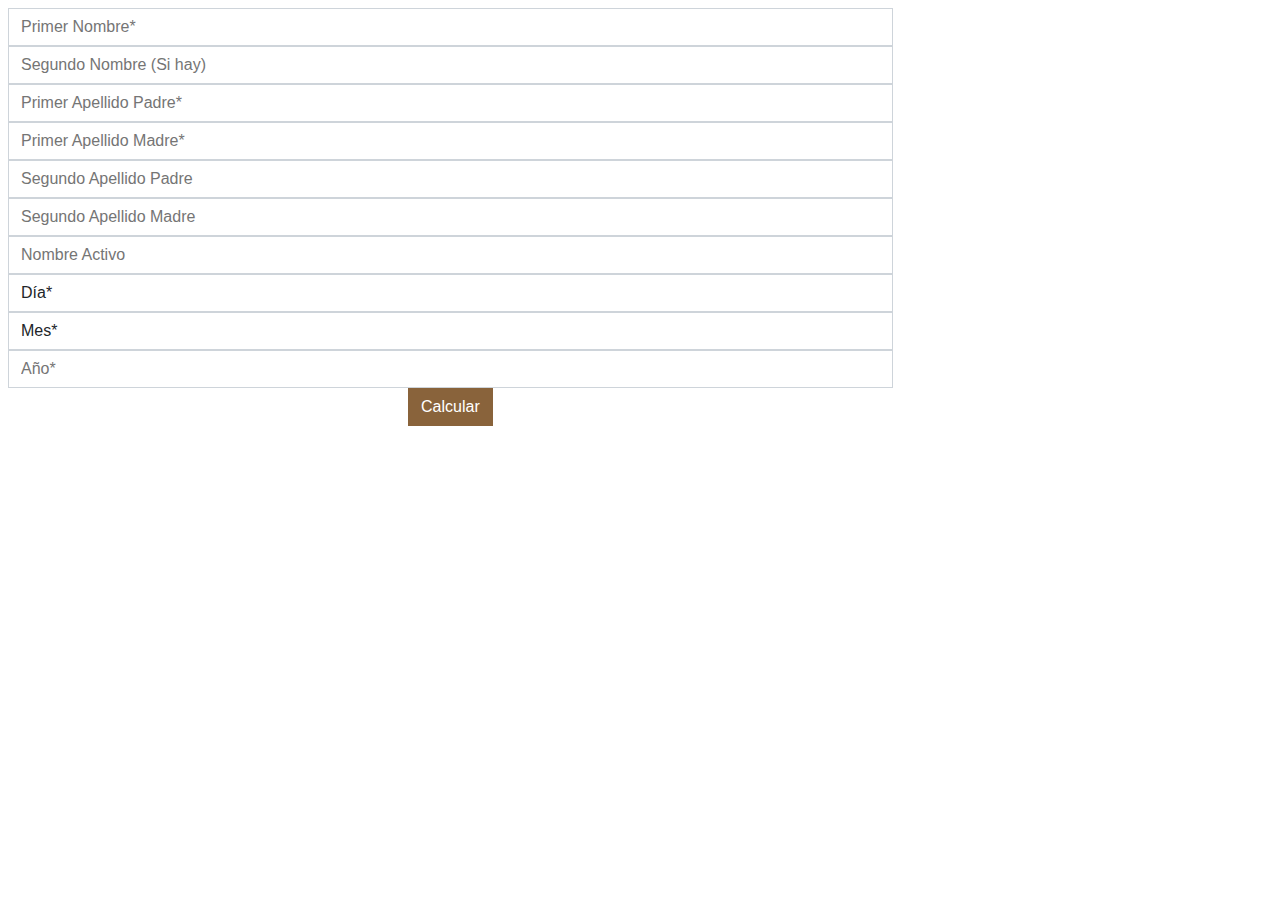
==== commit 3d6cc84c: "ajuste de exportación de pdf" ====
--- a/wix.html
+++ b/wix.html
@@ -9,6 +9,10 @@
 
 
 <style>
+    .numerologyContent {
+        width: 70%;
+    }
+
     .headerTitleDiv {
         width: 100%;
         display: flex;
@@ -153,6 +157,10 @@
 
     #name-number-table, #active-name-number-table {
         border: 1px solid black;
+        display: block;
+        width: 100%;
+        overflow-x: auto;
+        white-space: nowrap;
     }
 
     thead {background-color: #DADADA;}
@@ -246,37 +254,37 @@
 
 <body>
 
-    <div class="col-lg-8 mx-auto p-3 py-md-5">
+    <div class="numerologyContent mx-auto p-3 py-md-5">
         <main>
             <form id="myForm" class="needs-validation" novalidate>
                 <div class="row g-3">
                     <div class="col-md-6">
                         <input type="text" class="formInput" id="inputFirstName" name="inputFirstName"
-                            placeholder="Primer Nombre*" required >
+                            placeholder="Primer Nombre*" maxlength="15" required >
                     </div>
                     <div class="col-md-6">
                         <input type="text" class="formInput" id="inputMidName" name="inputMidName"
-                            placeholder="Segundo Nombre (Si hay)" >
+                            placeholder="Segundo Nombre (Si hay)" maxlength="15" >
                     </div>
                     <div class="col-md-6">
                         <input type="text" class="formInput" id="fLastName" name="fLastName"
-                            placeholder="Primer Apellido Padre*" required >
+                            placeholder="Primer Apellido Padre*" maxlength="15" required >
                     </div>
                     <div class="col-md-6">
                         <input type="text" class="formInput" id="mLastName" name="mLastName"
-                            placeholder="Primer Apellido Madre*" required >
+                            placeholder="Primer Apellido Madre*" maxlength="15" required >
                     </div>
                     <div class="col-md-6">
                         <input type="text" class="formInput" id="fSurName" name="fSurName"
-                            placeholder="Segundo Apellido Padre">
+                            placeholder="Segundo Apellido Padre" maxlength="15">
                     </div>
                     <div class="col-md-6">
                         <input type="text" class="formInput" id="mSurName" name="mSurName"
-                            placeholder="Segundo Apellido Madre">
+                            placeholder="Segundo Apellido Madre" maxlength="15">
                     </div>
                     <div class="col-md-12">
                         <input type="text" class="formInput" id="activeName" name="activeName"
-                            placeholder="Nombre Activo*" required>
+                            placeholder="Nombre Activo" maxlength="15">
                     </div>
                     <div class="col-md-12">
                         <div class="row">
@@ -349,95 +357,99 @@
             </form>
             <div class="container-fluid">
                 <div id="resultados_ocultos">
-                    <header class="d-flex align-items-center pb-3 mb-5 border-bottom">
+                    <div id="page1">
+                        <header class="d-flex align-items-center pb-3 mb-5 border-bottom">
+                            <div class="headerTitleDiv">
+                                <h2 class="letterTitle spaceTitle">Numerología&nbsp;&nbsp;Personal&nbsp;: Plan de Alma</h2>
+                            </div>
+                            <a href="https://www.lauradanaebarra.com/" class="d-flex align-items-center text-dark text-decoration-none spaceLogo">
+                                <img class="headerLogo" src="https://static.wixstatic.com/media/3a2a90_ecee45f4cbb544f5981629eb08074bbe~mv2.png" alt="">
+                            </a>
+                        </header>
                         <div class="headerTitleDiv">
-                            <h2 class="letterTitle spaceTitle">Numerología&nbsp;&nbsp;Personal&nbsp;: Plan de Alma</h2>
+                            <h3 class="letterSubTitle spaceBot">Fecha&nbsp;&nbsp;de nacimiento: <label id="birthDate" class="birthDate"></label></h3>
                         </div>
-                        <a href="https://www.lauradanaebarra.com/" class="d-flex align-items-center text-dark text-decoration-none spaceLogo">
-                            <img class="headerLogo" src="https://static.wixstatic.com/media/3a2a90_ecee45f4cbb544f5981629eb08074bbe~mv2.png" alt="">
-                        </a>
-                    </header>
-                    <div class="headerTitleDiv">
-                        <h3 class="letterSubTitle spaceBot">Fecha&nbsp;&nbsp;de nacimiento: <label id="birthDate" class="birthDate"></label></h3>
+                        <table class="table table-striped tableTextSize">
+                            <thead>
+                                <tr>
+                                    <th class="tableTitles">Numerología Pitagórica</th>
+                                    <th class="tableTitles">Numerología Híbrida</th>
+                                    <th class="tableTitles">Numerología Cabalística</th>
+                                    <th class="tableTitles">Numerología Cuántica</th>
+                                </tr>
+                            </thead>
+                            <tbody>
+                                <tr>
+                                    <td class="tableTitles"><span class="orangeText" id="lifeTrajectory"></span> Trayectoria de vida</td>
+                                    <td class="tableTitles"><span class="orangeText" id="homeTrail"></span> Sendero Natal</td>
+                                    <td class="tableTitles"><span class="greenText" id="wayOfLife"></span> Camino de vida</td>
+                                    <td class="tableTitles"><span class="greenText" id="deepSoulLonging"></span> Anhelo profundo del alma</td>
+                                </tr>
+                            </tbody>
+                        </table>    
+    
+                        <div class="spaceTop spaceBot">
+                            <div class="headerTitleDiv">
+                                <h4 class="letterSubTitle2">Cálculo&nbsp;&nbsp;de&nbsp;nombre&nbsp;completo</h4>
+                            </div>
+                        </div>
+                        <div class="table table-striped spaceBot">
+                            <div id="name-number-table"></div>
+                        </div>
+    
+                        <br>
+    
+                        <div id="house-table"></div>
                     </div>
-                    <table class="table table-striped tableTextSize">
-                        <thead>
-                            <tr>
-                                <th class="tableTitles">Numerología Pitagórica</th>
-                                <th class="tableTitles">Numerología Híbrida</th>
-                                <th class="tableTitles">Numerología Cabalística</th>
-                                <th class="tableTitles">Numerología Cuántica</th>
-                            </tr>
-                        </thead>
-                        <tbody>
-                            <tr>
-                                <td class="tableTitles"><span class="orangeText" id="lifeTrajectory"></span> Trayectoria de vida</td>
-                                <td class="tableTitles"><span class="orangeText" id="homeTrail"></span> Sendero Natal</td>
-                                <td class="tableTitles"><span class="greenText" id="wayOfLife"></span> Camino de vida</td>
-                                <td class="tableTitles"><span class="greenText" id="deepSoulLonging"></span> Anhelo profundo del alma</td>
-                            </tr>
-                        </tbody>
-                    </table>
-
-
-                    <div class="spaceTop spaceBot">
-                        <div class="headerTitleDiv">
-                            <h4 class="letterSubTitle2">Cálculo&nbsp;&nbsp;de&nbsp;nombre&nbsp;completo</h4>
+
+                    <div id="page2">
+                        <div id="activeNameContainer" class="spaceTop spaceBot">
+                            <div class="headerTitleDiv">
+                                <h4 class="letterSubTitle2">Cálculo&nbsp;&nbsp;del&nbsp;nombre&nbsp;activo</h4>
+                            </div>
+    
+                            <br>
+    
+                            <div id="active-name-number-table"></div>
+                        </div>
+    
+                        <br>
+    
+                        <div id="active-house-table" class="spaceBot"></div>
+                        
+                        <br>
+    
+                        <div class="spaceBot">
+                            <div id="pinnacles-pitfalls-table"></div>
+                        </div>
+    
+                        <br>
+    
+                        <div class="table-title">
+                            <div id="family-heritage-table"></div>
                         </div>
                     </div>
-                    <div class="table table-striped spaceBot">
-                        <div id="name-number-table"></div>
+
+                    <div id="page3">
+                        <div class="spaceTop spaceBot">
+                            <div class="headerTitleDiv">
+                                <h4 class="letterSubTitle2">Misión&nbsp;cósmica: <span id="cosmicMission"></span></h4>
+                            </div>
+                        </div>
+    
+                        <div id="cycles-tables">
+                            <div id="cyclesLife-table"></div>
+                        </div>
+
+                        <br><br>
+    
+                        <footer class="pt-5 my-5 text-muted border-top footerT">
+                            <div class="headerTitleDiv">
+                                Carta numerológica | Generado con el programa de numerología Genesys |&nbsp;<a id="urlRef" href="https://www.lauradanaebarra.com/" target="_blank"></a>
+                            </div>
+                        </footer>
                     </div>
 
-                    <br>
-
-                    <div id="house-table"></div>
-
-                    <br><br>
-
-                    <div class="spaceTop spaceBot">
-                        <div class="headerTitleDiv">
-                            <h4 class="letterSubTitle2">Cálculo&nbsp;&nbsp;del&nbsp;nombre&nbsp;activo</h4>
-                        </div>
-
-                        <br>
-
-                        <div id="active-name-number-table"></div>
-                    </div>
-
-                    <br>
-
-                    <div id="active-house-table" class="spaceBot"></div>
-                    
-                    <br>
-
-                    <div class="spaceBot">
-                        <div id="pinnacles-pitfalls-table"></div>
-                    </div>
-
-                    <br>
-
-                    <div class="table-title">
-                        <div id="family-heritage-table"></div>
-                    </div>
-
-                    <br>
-
-                    <div class="spaceTop spaceBot">
-                        <div class="headerTitleDiv">
-                            <h4 class="letterSubTitle2">Misión&nbsp;cósmica: <span id="cosmicMission"></span></h4>
-                        </div>
-                    </div>
-
-                    <div id="cycles-tables">
-                        <div id="cyclesLife-table"></div>
-                    </div>
-
-                    <footer class="pt-5 my-5 text-muted border-top footerT">
-                        <div class="headerTitleDiv">
-                            Carta numerológica | Generado con el programa de numerología Genesys |&nbsp;<a id="urlRef" href="https://www.lauradanaebarra.com/" target="_blank"></a>
-                        </div>
-                    </footer>
                 </div>
             </div>
         </main>
@@ -473,9 +485,9 @@
     mLastName.onchange = function(){
         InputValidaton(mLastName)
     }
-    activeName.onchange = function(){
-        InputValidaton(activeName)
-    }
+    // activeName.onchange = function(){
+    //     InputValidaton(activeName)
+    // }
     day.onchange = function(){
         InputValidaton(day)
     }
@@ -520,7 +532,7 @@
         InputValidaton(firstName)
         InputValidaton(fLastName)
         InputValidaton(mLastName)
-        InputValidaton(activeName)
+        // InputValidaton(activeName)
         InputValidaton(day)
         InputValidaton(month)
         InputValidaton(year)
@@ -578,16 +590,21 @@
         let induction2 = Induction(unconscious)
         HouseTable(inclution, induction, bridges, evolution, unconscious, induction2)
 
-        // Name Number
+        // Active Name Number
         let activeSoulNumber = SoulNumber(activeName.value, vowels)
         let activeDestinationNumber = DestinationNumber(activeName.value, alphabet)
         let activePersonalityNumber = PersonalityNumber(activeName.value, consonants)
-        NameNumber(consonants, vowels, activeName.value, 2, activeSoulNumber, activeDestinationNumber, activePersonalityNumber)
-
         // Active House Table
         let activeInclution = Inclution(activeName.value, alphabet)
         let activeInduction = Induction(activeInclution)
-        ActiveHouseTable(activeInclution, activeInduction)
+
+        if(activeName.value != "") {
+            NameNumber(consonants, vowels, activeName.value, 2, activeSoulNumber, activeDestinationNumber, activePersonalityNumber)   
+            ActiveHouseTable(activeInclution, activeInduction)
+        } else {
+            const activeNameContainer = document.getElementById("activeNameContainer")
+            activeNameContainer.style.display = "none";
+        }
 
         // Pinnacles Pitfalls Table
         let cycleYear = CicleYears(lifeTrajectory)
@@ -667,18 +684,40 @@
     }
 
     // GENERATE PDF
-    function ConvertHTMLFileToPDF() {
-        const { jsPDF } = window.jspdf;
-        var doc = new jsPDF('landscape', 'px', [1200, 960])
-        var pdfjs = document.querySelector('#resultados_ocultos');
-
-        // Convert HTML to PDF in JavaScript
-        doc.html(pdfjs, {
-            callback: function (doc) {
-                doc.save("Carta numerológica.pdf");
-            },
-            margin: [32, 0, 30, 30]
+    async function ConvertHTMLFileToPDF() {
+        // Crear una instancia de jsPDF en orientación landscape y tamaño carta
+        const doc = new jsPDF({
+            orientation: 'landscape',
+            unit: 'pt',
+            format: 'letter'
         });
+
+        // Función para agregar una página al PDF con el contenido de un div específico
+        async function addDivToPDF(divId, addNewPage) {
+            const margin = 20;
+
+            // Capturar el contenido del div
+            const canvas = await html2canvas(document.querySelector(`#${divId}`));
+
+            // Calcular la escala para ajustar el contenido al ancho de la página
+            const imgWidth = doc.internal.pageSize.getWidth() - 2 * margin;
+            const imgHeight = (canvas.height * imgWidth) / canvas.width;
+
+            // Convertir el canvas a una imagen y añadirla al PDF
+            const imgData = canvas.toDataURL('image/png');
+            if (addNewPage) {
+                doc.addPage();
+            }
+            doc.addImage(imgData, 'PNG', margin, margin, imgWidth, imgHeight);
+        }
+
+        // Agregar contenido a cada página
+        await addDivToPDF('page1', false); // No añadir página nueva para la primera página
+        await addDivToPDF('page2', true); // Añadir página nueva para la segunda
+        await addDivToPDF('page3', true); // Añadir página nueva para la tercera
+
+        // Cuando se haya completado todo el proceso, guardar el PDF
+        doc.save('Carta numerológica.pdf');
     }
 
     // LifeTrajectory
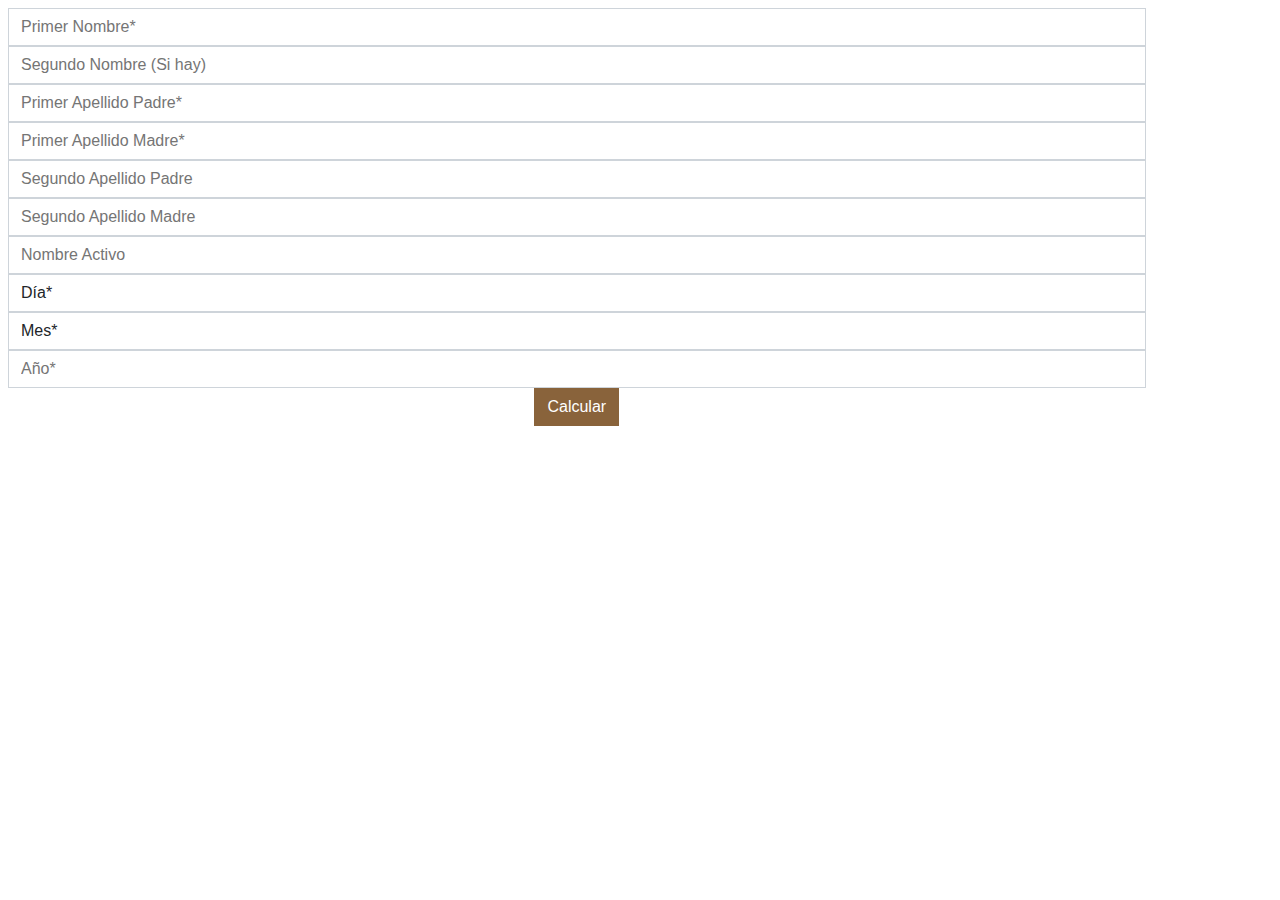
==== commit 7f334da9: "ajuste de tamaño de vista" ====
--- a/wix.html
+++ b/wix.html
@@ -10,7 +10,7 @@
 
 <style>
     .numerologyContent {
-        width: 70%;
+        width: 90%;
     }
 
     .headerTitleDiv {
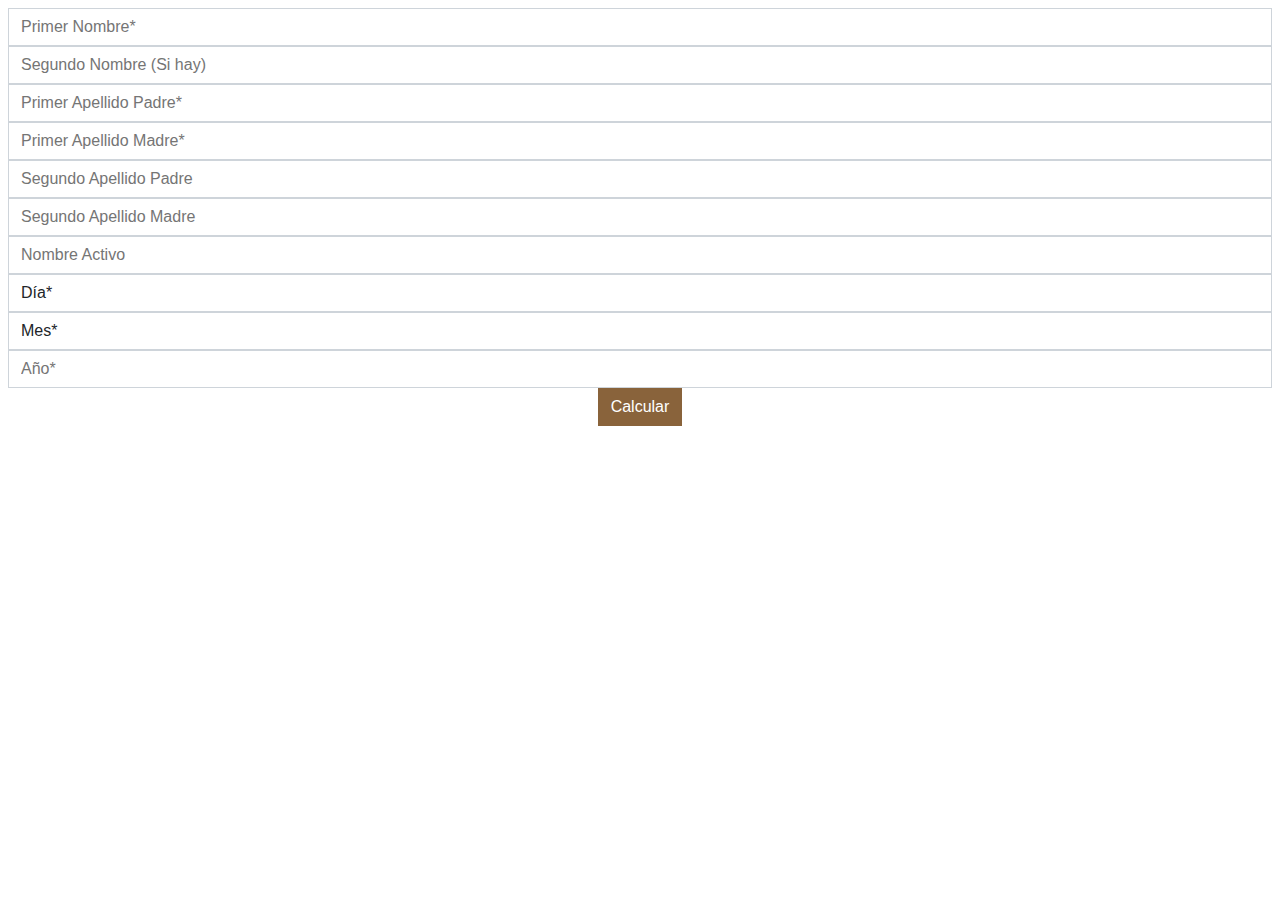
==== commit 720735de: "ajuste de tamaño de la vista" ====
--- a/wix.html
+++ b/wix.html
@@ -10,7 +10,7 @@
 
 <style>
     .numerologyContent {
-        width: 90%;
+        width: 100%;
     }
 
     .headerTitleDiv {
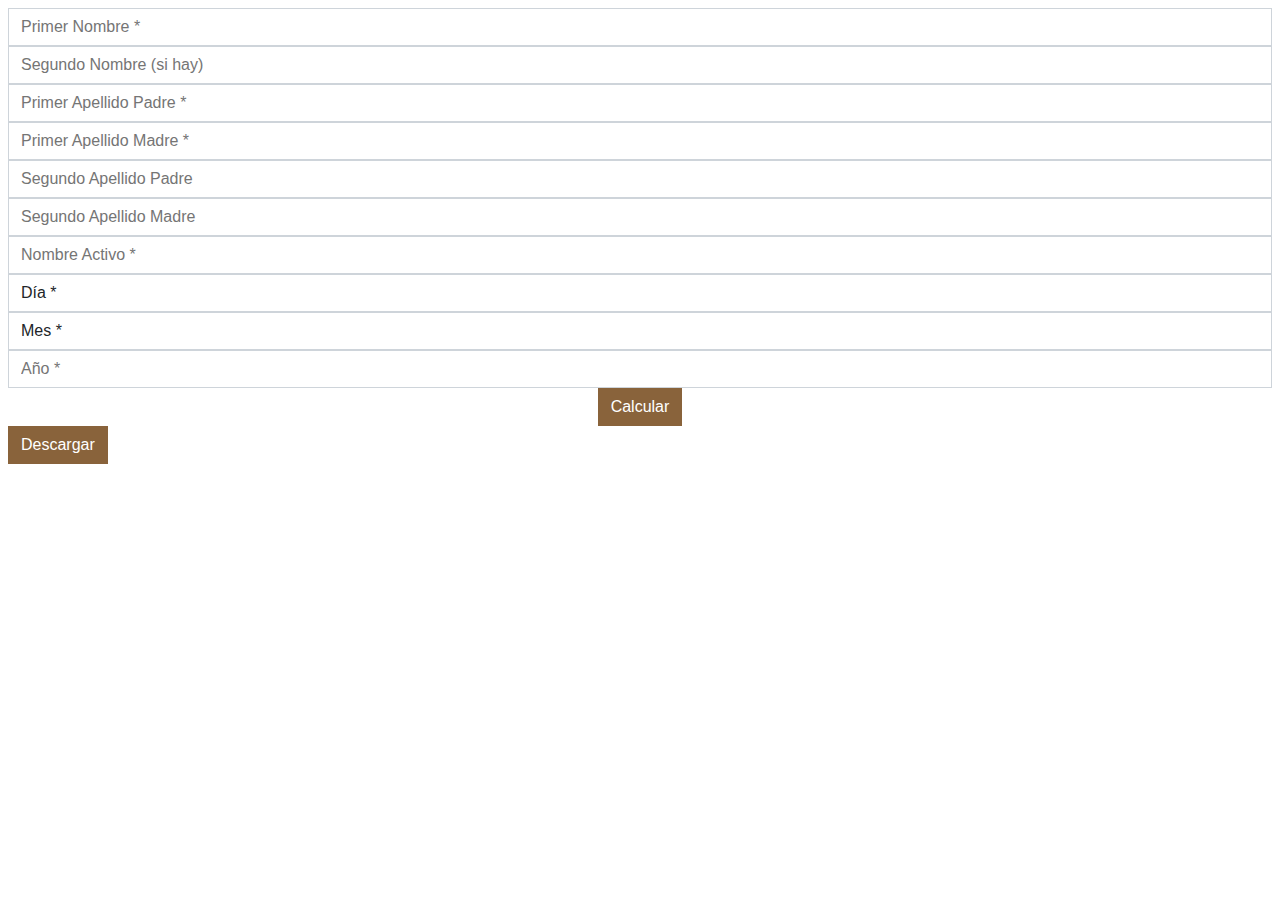
==== commit 512a6d51: "userCORS" ====
--- a/wix.html
+++ b/wix.html
@@ -202,8 +202,10 @@
         color: #9D9D9C;
     }
 
-    .spaceTitle, .spaceLogo {
+    .spaceTitle {
         margin: auto;
+        margin-top: 30px;
+        margin-bottom: 30px; 
     }
 
     .spaceTop {
@@ -212,6 +214,10 @@
 
     .spaceBot {
         margin-bottom: 20px;        
+    }
+
+    .spaceBot2 {
+        margin-bottom: 10px;        
     }
 
     .buttonContent {
@@ -260,38 +266,38 @@
                 <div class="row g-3">
                     <div class="col-md-6">
                         <input type="text" class="formInput" id="inputFirstName" name="inputFirstName"
-                            placeholder="Primer Nombre*" maxlength="15" required >
+                            placeholder="Primer Nombre *" required >
                     </div>
                     <div class="col-md-6">
                         <input type="text" class="formInput" id="inputMidName" name="inputMidName"
-                            placeholder="Segundo Nombre (Si hay)" maxlength="15" >
+                            placeholder="Segundo Nombre (si hay)" >
                     </div>
                     <div class="col-md-6">
                         <input type="text" class="formInput" id="fLastName" name="fLastName"
-                            placeholder="Primer Apellido Padre*" maxlength="15" required >
+                            placeholder="Primer Apellido Padre *" required >
                     </div>
                     <div class="col-md-6">
                         <input type="text" class="formInput" id="mLastName" name="mLastName"
-                            placeholder="Primer Apellido Madre*" maxlength="15" required >
+                            placeholder="Primer Apellido Madre *" required >
                     </div>
                     <div class="col-md-6">
                         <input type="text" class="formInput" id="fSurName" name="fSurName"
-                            placeholder="Segundo Apellido Padre" maxlength="15">
+                            placeholder="Segundo Apellido Padre">
                     </div>
                     <div class="col-md-6">
                         <input type="text" class="formInput" id="mSurName" name="mSurName"
-                            placeholder="Segundo Apellido Madre" maxlength="15">
+                            placeholder="Segundo Apellido Madre">
                     </div>
                     <div class="col-md-12">
                         <input type="text" class="formInput" id="activeName" name="activeName"
-                            placeholder="Nombre Activo" maxlength="15">
+                            placeholder="Nombre Activo *" required >
                     </div>
                     <div class="col-md-12">
                         <div class="row">
                             <div class="col-md-4">
                                 <select class="formSelect form-select-lg mb-3" aria-label=".form-select-lg example"
                                     id="day" name="day" required>
-                                    <option selected>Día*</option>
+                                    <option selected>Día *</option>
                                     <option value="1">1</option>
                                     <option value="2">2</option>
                                     <option value="3">3</option>
@@ -328,7 +334,7 @@
                             <div class="col-md-4">
                                 <select class="formSelect form-select-lg mb-3" aria-label=".form-select-lg example"
                                     id="month" name="month" required>
-                                    <option selected>Mes*</option>
+                                    <option selected>Mes *</option>
                                     <option value="1">Enero</option>
                                     <option value="2">Febrero</option>
                                     <option value="3">Marzo</option>
@@ -345,7 +351,7 @@
                             </div>
                             <div class="col-md-4">
                                 <input type="text" class="formInput inputYear" id="year" name="year" maxlength="4" min="0"
-                                    max="9999" step="1" placeholder="Año*" pattern="[0-9]{4}" required >
+                                    max="9999" step="1" placeholder="Año *" pattern="[0-9]{4}" required >
                             </div>
                         </div>
                     </div>
@@ -354,6 +360,7 @@
                     <button type='button' id='calculate' class="w-100 fw-bold" onclick="CalculateNum()" >Calcular</button>
                     <span id="formError" class="errorMessage" hidden >Por favor ingresa los campos obligatorios</span>
                 </div>
+                <button type='button' id='calculate' class="w-100 fw-bold" onclick="ConvertHTMLFileToPDF()" >Descargar</button>
             </form>
             <div class="container-fluid">
                 <div id="resultados_ocultos">
@@ -362,9 +369,7 @@
                             <div class="headerTitleDiv">
                                 <h2 class="letterTitle spaceTitle">Numerología&nbsp;&nbsp;Personal&nbsp;: Plan de Alma</h2>
                             </div>
-                            <a href="https://www.lauradanaebarra.com/" class="d-flex align-items-center text-dark text-decoration-none spaceLogo">
-                                <img class="headerLogo" src="https://static.wixstatic.com/media/3a2a90_ecee45f4cbb544f5981629eb08074bbe~mv2.png" alt="">
-                            </a>
+                            
                         </header>
                         <div class="headerTitleDiv">
                             <h3 class="letterSubTitle spaceBot">Fecha&nbsp;&nbsp;de nacimiento: <label id="birthDate" class="birthDate"></label></h3>
@@ -415,11 +420,11 @@
     
                         <br>
     
-                        <div id="active-house-table" class="spaceBot"></div>
+                        <div id="active-house-table" class="spaceBot2"></div>
                         
                         <br>
     
-                        <div class="spaceBot">
+                        <div class="spaceBot2">
                             <div id="pinnacles-pitfalls-table"></div>
                         </div>
     
@@ -443,6 +448,10 @@
 
                         <br><br>
     
+                        <a class="d-flex align-items-center text-dark text-decoration-none">
+                            <img class="headerLogo spaceTitle" src="https://static.wixstatic.com/media/3a2a90_ecee45f4cbb544f5981629eb08074bbe~mv2.png" alt="">
+                        </a>
+
                         <footer class="pt-5 my-5 text-muted border-top footerT">
                             <div class="headerTitleDiv">
                                 Carta numerológica | Generado con el programa de numerología Genesys |&nbsp;<a id="urlRef" href="https://www.lauradanaebarra.com/" target="_blank"></a>
@@ -474,7 +483,7 @@
     let month = document.getElementById("month")
     let year = document.getElementById("year")
 
-    document.getElementById("urlRef").innerHTML = "lauradanaebarra.com"
+    document.getElementById("urlRef").innerHTML = "www.lauradanaebarra.com"
 
     firstName.onchange = function(){
         InputValidaton(firstName)
@@ -485,9 +494,9 @@
     mLastName.onchange = function(){
         InputValidaton(mLastName)
     }
-    // activeName.onchange = function(){
-    //     InputValidaton(activeName)
-    // }
+    activeName.onchange = function(){
+         InputValidaton(activeName)
+    }
     day.onchange = function(){
         InputValidaton(day)
     }
@@ -685,25 +694,22 @@
 
     // GENERATE PDF
     async function ConvertHTMLFileToPDF() {
-        // Crear una instancia de jsPDF en orientación landscape y tamaño carta
         const doc = new jsPDF({
             orientation: 'landscape',
             unit: 'pt',
             format: 'letter'
         });
 
-        // Función para agregar una página al PDF con el contenido de un div específico
         async function addDivToPDF(divId, addNewPage) {
             const margin = 20;
 
-            // Capturar el contenido del div
-            const canvas = await html2canvas(document.querySelector(`#${divId}`));
-
-            // Calcular la escala para ajustar el contenido al ancho de la página
+            const canvas = await html2canvas(document.querySelector(`#${divId}`), {
+                useCORS: true
+            });
+
             const imgWidth = doc.internal.pageSize.getWidth() - 2 * margin;
             const imgHeight = (canvas.height * imgWidth) / canvas.width;
 
-            // Convertir el canvas a una imagen y añadirla al PDF
             const imgData = canvas.toDataURL('image/png');
             if (addNewPage) {
                 doc.addPage();
@@ -711,14 +717,13 @@
             doc.addImage(imgData, 'PNG', margin, margin, imgWidth, imgHeight);
         }
 
-        // Agregar contenido a cada página
-        await addDivToPDF('page1', false); // No añadir página nueva para la primera página
-        await addDivToPDF('page2', true); // Añadir página nueva para la segunda
-        await addDivToPDF('page3', true); // Añadir página nueva para la tercera
-
-        // Cuando se haya completado todo el proceso, guardar el PDF
+        await addDivToPDF('page1', false);
+        await addDivToPDF('page2', true);
+        await addDivToPDF('page3', true);
+
         doc.save('Carta numerológica.pdf');
     }
+
 
     // LifeTrajectory
     function LifeTrajectory(day, month, year) {
@@ -761,7 +766,6 @@
             let tempScore = 0
             for (let i = 0; i < year.length; i++) {
                 let curValue = year.toString().charAt(i)
-                console.log(curValue)
                 tempScore = tempScore + parseInt(curValue)
             }
             yearScore = tempScore
@@ -2174,7 +2178,6 @@
             }
             singleDigitValue = total
             reducedValues.push(total)
-            // console.log('total', singleDigitValue)
         }
 
         return reducedValues
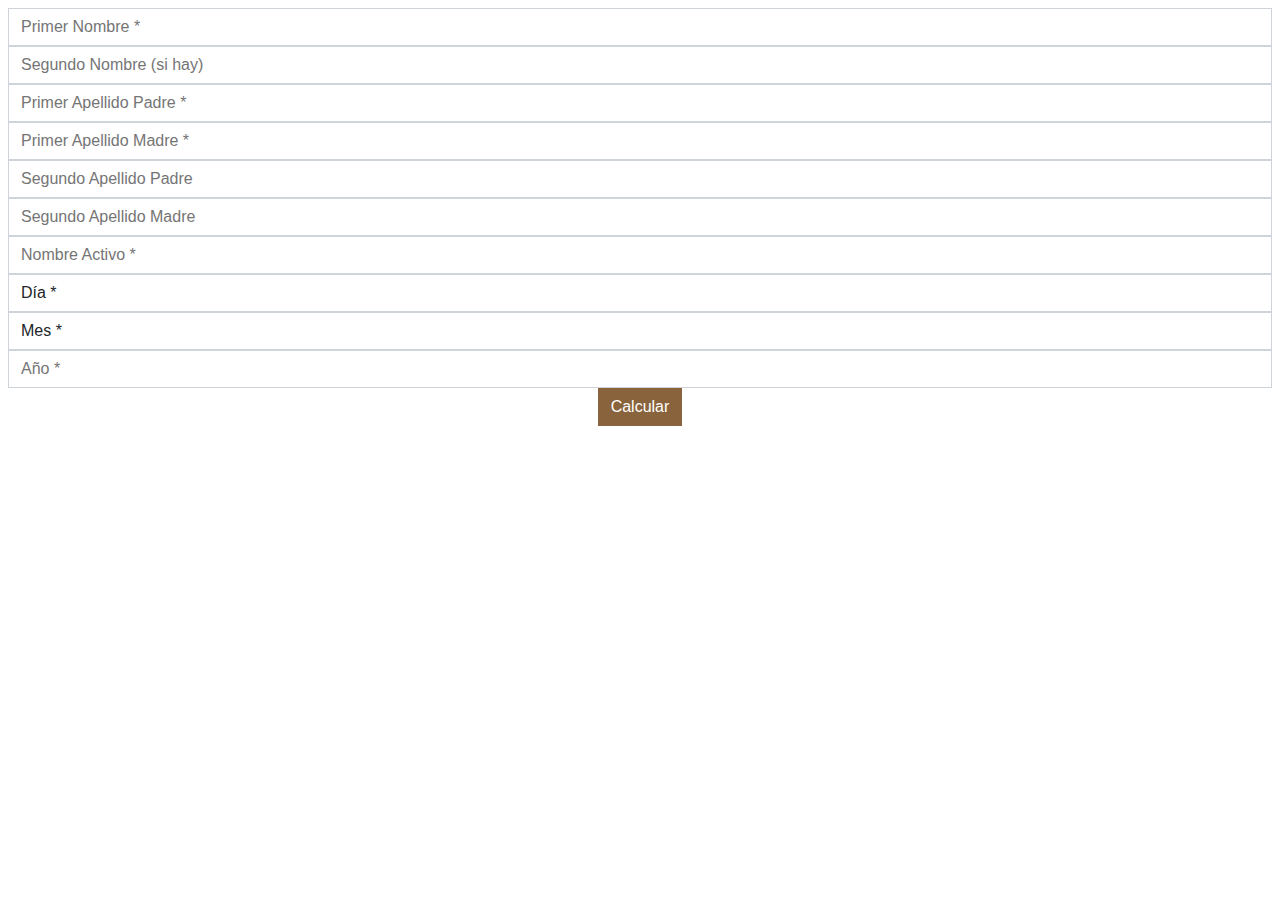
==== commit facf253b: "remove btn descargar" ====
--- a/wix.html
+++ b/wix.html
@@ -360,7 +360,6 @@
                     <button type='button' id='calculate' class="w-100 fw-bold" onclick="CalculateNum()" >Calcular</button>
                     <span id="formError" class="errorMessage" hidden >Por favor ingresa los campos obligatorios</span>
                 </div>
-                <button type='button' id='calculate' class="w-100 fw-bold" onclick="ConvertHTMLFileToPDF()" >Descargar</button>
             </form>
             <div class="container-fluid">
                 <div id="resultados_ocultos">
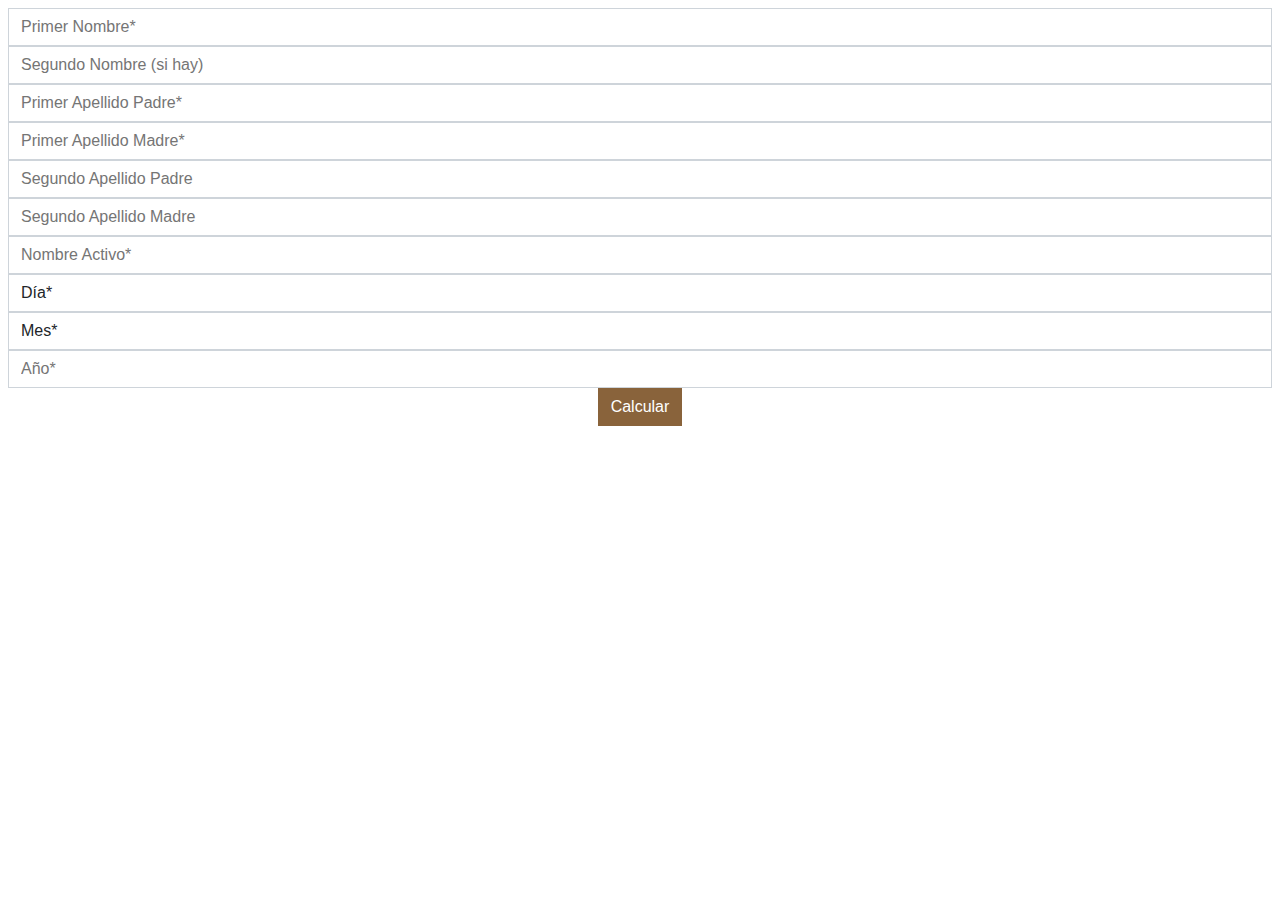
==== commit f7680651: "fix undefined calculations" ====
--- a/wix.html
+++ b/wix.html
@@ -7,7 +7,7 @@
 <script src="https://cdnjs.cloudflare.com/ajax/libs/html2canvas/1.4.1/html2canvas.min.js"></script>
 <script src="https://cdnjs.cloudflare.com/ajax/libs/jspdf/2.5.1/jspdf.umd.min.js"></script>
 
-
+<!-- ESTILOS - CLASES GENERADAS ASÍ COMO LAS USADAS DE BOOTSRAP -->
 <style>
     .numerologyContent {
         width: 100%;
@@ -19,6 +19,15 @@
         align-items: center;
         justify-content: center;
     }
+
+    .headerTitleDiv2 {
+        font-family: 'Courier New', monospace, sans-serif;
+        width: 100%;
+        display: flex;
+        align-items: center;
+        justify-content: center;
+    }
+
     .headerLogo {
         float: right;
         width: 100px;
@@ -26,7 +35,7 @@
 
     .errorMessage {
         color: #E3061E;
-        font-family: Calibri;
+        font-family: 'Courier New', monospace, sans-serif;
     }
     .inputError {
         border-color: #E3061E !important;
@@ -72,66 +81,64 @@
     }
 
     .birthDate {
-        color: #EE7212;
+        color: #A18737;
+        font-weight: bold;
     }
     .letterTitle {
-        font-family: 'Times New Roman', Times, serif;
-        font-size: 18pt;
-        font-weight: bold;
-        color: #006C66;
-        vertical-align: middle;
-    }
-    .letterSubTitle {
-        font-family: 'Times New Roman', Times, serif;
-        font-size: 14pt;
-        font-weight: 400;
-        color: #000000;
-    }
-    .letterSubTitle2 {
-        font-family: 'Times New Roman', Times, serif;
+        font-family: 'Courier New', monospace, sans-serif;
         font-size: 16pt;
         font-weight: bold;
+        color: #A18737;
+        text-align: center;
+        vertical-align: middle;
+    }
+    .letterSubTitle {
+        font-family: 'Courier New', monospace, sans-serif;
+        font-size: 14pt;
+        font-weight: bold;
         color: #000000;
     }
     .tableTextRegular {
-        font-family: Helvetica;
-        font-size: 9pt;
-        color: #000000;
-        font-weight: 400;
+        font-family: 'Courier New', monospace, sans-serif;
+        font-size: 10pt;
+        color: blue;
+        font-weight: bold;
     }
     .tableTextBold {
-        font-family: Helvetica;
-        font-size: 9pt;
+        font-family: 'Courier New', monospace, sans-serif;
+        font-size: 10pt;
         color: #000000;
         font-weight: bold;
     }
+
     .tableTextSize {
-        font-family: Helvetica;
+        font-family: 'Courier New', monospace, sans-serif;
         font-size: 11pt;
     }
     .tableTitles {
+        font-weight: bold;
+        text-align: middle;
+        vertical-align: middle;
+    }
+    .tableTitles2 {
         text-align: left;
         vertical-align: middle;
     }
     .blackTextR {
         color: #000000;
-        font-weight: 400;
-    }
-    .greenTextR {
-        color: #006C66;
-        font-weight: 400;
-    }
-    .greenText {
-        color: #006C66;
         font-weight: bold;
     }
-    .orangeText {
-        color: #EE7212;
+    .blackText {
+        color: #000000;
         font-weight: bold;
     }
+    .goldText {
+        color: #A18737;
+        font-weight: bold;
+    }
 
     .soulText {
-        vertical-align: bottom;
+        vertical-align: bottom !important;
     }
     .personalityText {
         vertical-align: top;
@@ -155,8 +162,14 @@
         border-color: transparent !important;
     }
 
+    .tableName td{
+        padding: .1rem .3rem .1rem 0 !important;
+    }
+
     #name-number-table, #active-name-number-table {
-        border: 1px solid black;
+        border-top: 1px solid #DADADA;
+        border-bottom: 1px solid #DADADA;
+        padding-top: 15px;
         display: block;
         width: 100%;
         overflow-x: auto;
@@ -182,42 +195,112 @@
         font-weight: bold;
     }
     td.currentYear {
-        color: #EE7212 !important;
+        color: #A18737 !important;
         font-weight: bold;
     }
     span.sameDigit {
-        color:  #006C66 !important;
+        color:  #8FB624 !important;
         font-weight: bold;
-        text-decoration: underline;
+        /*text-decoration: underline;*/
     }
     .td-w {text-align: center;}
-    .td-b {text-align: center;color: #435ba6;}
-
-    div#cyclesLife-table table td {color: #435ba6;font-weight: 500;}
+    /*.td-b {text-align: center;color: #435ba6;}*/
+
+   div#cyclesLife-table table tr {
+        height: 53px;
+        text-align: center;
+        vertical-align: middle;
+    }
+
+    div#cyclesLife-table table td {
+        color:blue; 
+        font-weight:bold;
+    }
+    
+    div#house-table table td {
+        color:blue; 
+        font-weight:bold;
+    }
+
+    div#active-house-table table td {
+        color:blue; 
+        font-weight:bold;
+    }
+
+    div#pinnacles-pitfalls-table table td {
+        color:blue; 
+        font-weight:bold;
+    }
+
+    div#family-heritage-table table td {
+        color:blue; 
+        font-weight:bold;
+    }
+
     #currentAge {
         position: relative;
-        top: -14px;
-        left: -10px;
-        font-size: 0.6em;
+        top: -15px;
+        left: -15px;
+        font-size: 0.8em;
         color: #9D9D9C;
     }
 
     .spaceTitle {
         margin: auto;
-        margin-top: 30px;
-        margin-bottom: 30px; 
+        margin-top: 5px;
+        margin-bottom: 5px; 
     }
 
     .spaceTop {
         margin-top: 30px;
     }
 
-    .spaceBot {
+    .spaceBotFecha {
         margin-bottom: 20px;        
     }
 
+    .spaceTopCosmicMission {
+        margin-top: 10px;
+    }
+
+    .spaceBotCosmicMission {
+        margin-bottom: 5px;        
+    }
+
+    .spaceTopNombreCompleto {
+        margin-top: 10px;
+    }
+
+    .spaceBotNombreCompleto {
+        margin-bottom: 10px;        
+    }
+
+    .spaceBotTablaNombreCompleto {
+        margin-bottom: 20px;        
+    }
+
+    .spaceBotNombreActivo {
+        margin-bottom: 10px;        
+    }
+
+    .spaceBotTablaNombreActivo {
+        margin-bottom: 30px;        
+    }
+
+    .spaceTopPinaculos {
+        margin-top: 40px; 
+    }
+
+    .spaceBotPinaculos {
+        margin-bottom: 10px;        
+    }
+
     .spaceBot2 {
-        margin-bottom: 10px;        
+        margin-bottom: -6px;        
+    }
+
+    .spaceBot3 {
+        margin-bottom: 20px;        
     }
 
     .buttonContent {
@@ -256,17 +339,20 @@
         text-decoration: none !important;
         letter-spacing: -0.3px !important;
     }
+
 </style>
 
+<!-- HTML DEL FORMULARIO Y BASE DE LAS TABLAS O CONTENEDORES DONDE ESTÁS SE CREARÁN -->
 <body>
 
     <div class="numerologyContent mx-auto p-3 py-md-5">
         <main>
+            <!-- FORMULARIO -->
             <form id="myForm" class="needs-validation" novalidate>
                 <div class="row g-3">
                     <div class="col-md-6">
                         <input type="text" class="formInput" id="inputFirstName" name="inputFirstName"
-                            placeholder="Primer Nombre *" required >
+                            placeholder="Primer Nombre*" required >
                     </div>
                     <div class="col-md-6">
                         <input type="text" class="formInput" id="inputMidName" name="inputMidName"
@@ -274,11 +360,11 @@
                     </div>
                     <div class="col-md-6">
                         <input type="text" class="formInput" id="fLastName" name="fLastName"
-                            placeholder="Primer Apellido Padre *" required >
+                            placeholder="Primer Apellido Padre*" required >
                     </div>
                     <div class="col-md-6">
                         <input type="text" class="formInput" id="mLastName" name="mLastName"
-                            placeholder="Primer Apellido Madre *" required >
+                            placeholder="Primer Apellido Madre*" required >
                     </div>
                     <div class="col-md-6">
                         <input type="text" class="formInput" id="fSurName" name="fSurName"
@@ -290,14 +376,14 @@
                     </div>
                     <div class="col-md-12">
                         <input type="text" class="formInput" id="activeName" name="activeName"
-                            placeholder="Nombre Activo *" required >
+                            placeholder="Nombre Activo*" required >
                     </div>
                     <div class="col-md-12">
                         <div class="row">
                             <div class="col-md-4">
                                 <select class="formSelect form-select-lg mb-3" aria-label=".form-select-lg example"
                                     id="day" name="day" required>
-                                    <option selected>Día *</option>
+                                    <option selected>Día*</option>
                                     <option value="1">1</option>
                                     <option value="2">2</option>
                                     <option value="3">3</option>
@@ -334,7 +420,7 @@
                             <div class="col-md-4">
                                 <select class="formSelect form-select-lg mb-3" aria-label=".form-select-lg example"
                                     id="month" name="month" required>
-                                    <option selected>Mes *</option>
+                                    <option selected>Mes*</option>
                                     <option value="1">Enero</option>
                                     <option value="2">Febrero</option>
                                     <option value="3">Marzo</option>
@@ -346,12 +432,12 @@
                                     <option value="9">Septiembre</option>
                                     <option value="10">Octubre</option>
                                     <option value="11">Noviembre</option>
-                                    <option value="12">Deciembre</option>
+                                    <option value="12">Diciembre</option>
                                 </select>
                             </div>
                             <div class="col-md-4">
                                 <input type="text" class="formInput inputYear" id="year" name="year" maxlength="4" min="0"
-                                    max="9999" step="1" placeholder="Año *" pattern="[0-9]{4}" required >
+                                    max="9999" step="1" placeholder="Año*" pattern="[0-9]{4}" required >
                             </div>
                         </div>
                     </div>
@@ -361,17 +447,22 @@
                     <span id="formError" class="errorMessage" hidden >Por favor ingresa los campos obligatorios</span>
                 </div>
             </form>
+            <!-- TABLAS CALCULADAS -->
             <div class="container-fluid">
                 <div id="resultados_ocultos">
                     <div id="page1">
                         <header class="d-flex align-items-center pb-3 mb-5 border-bottom">
                             <div class="headerTitleDiv">
-                                <h2 class="letterTitle spaceTitle">Numerología&nbsp;&nbsp;Personal&nbsp;: Plan de Alma</h2>
+                                <h2 class="letterTitle spaceTitle">Numerología Personal: Plan de Alma de <br> <span id="consultantName"></span></h2>
+                                <div>
+                                    <a class="d-flex align-items-right text-dark text-decoration-none spaceLogo">
+                                        <img class="headerLogo spaceTitle" src="https://static.wixstatic.com/media/3a2a90_ecee45f4cbb544f5981629eb08074bbe~mv2.png" alt="LDB">
+                                    </a>
+                                </div>
                             </div>
-                            
                         </header>
                         <div class="headerTitleDiv">
-                            <h3 class="letterSubTitle spaceBot">Fecha&nbsp;&nbsp;de nacimiento: <label id="birthDate" class="birthDate"></label></h3>
+                            <h3 class="letterSubTitle spaceBotFecha">Fecha de Nacimiento: <label id="birthDate" class="birthDate"></label></h3>
                         </div>
                         <table class="table table-striped tableTextSize">
                             <thead>
@@ -384,80 +475,77 @@
                             </thead>
                             <tbody>
                                 <tr>
-                                    <td class="tableTitles"><span class="orangeText" id="lifeTrajectory"></span> Trayectoria de vida</td>
-                                    <td class="tableTitles"><span class="orangeText" id="homeTrail"></span> Sendero Natal</td>
-                                    <td class="tableTitles"><span class="greenText" id="wayOfLife"></span> Camino de vida</td>
-                                    <td class="tableTitles"><span class="greenText" id="deepSoulLonging"></span> Anhelo profundo del alma</td>
+                                    <td class="tableTitles"><span class="goldText" id="lifeTrajectory"></span> Trayectoria de Vida</td>
+                                    <td class="tableTitles"><span class="goldText" id="homeTrail"></span> Sendero Natal</td>
+                                    <td class="tableTitles"><span class="goldText" id="wayOfLife"></span> Camino de Vida</td>
+                                    <td class="tableTitles"><span class="goldText" id="deepSoulLonging"></span> Anhelo Profundo del Alma</td>
                                 </tr>
                             </tbody>
                         </table>    
     
-                        <div class="spaceTop spaceBot">
+                        <div class="spaceTopCosmicMission spaceBotCosmicMission">
                             <div class="headerTitleDiv">
-                                <h4 class="letterSubTitle2">Cálculo&nbsp;&nbsp;de&nbsp;nombre&nbsp;completo</h4>
+                                <h4 class="letterSubTitle">Misión Cósmica: <span class="goldText" id="cosmicMission"></span></h4>
                             </div>
                         </div>
-                        <div class="table table-striped spaceBot">
+
+                        <div class="spaceTopNombreCompleto spaceBotNombreCompleto">
+                            <div class="headerTitleDiv">
+                                <h4 class="letterSubTitle">Cálculo de Nombre Completo</h4>
+                            </div>
+                        </div>
+
+                        <div class="table table-striped spaceBotTablaNombreCompleto">
                             <div id="name-number-table"></div>
                         </div>
     
-                        <br>
-    
                         <div id="house-table"></div>
+
                     </div>
 
                     <div id="page2">
-                        <div id="activeNameContainer" class="spaceTop spaceBot">
+
+                        <div id="activeNameContainer" class="spaceTop spaceBotNombreActivo">
                             <div class="headerTitleDiv">
-                                <h4 class="letterSubTitle2">Cálculo&nbsp;&nbsp;del&nbsp;nombre&nbsp;activo</h4>
+                                <h4 class="letterSubTitle">Cálculo de Nombre Activo</h4>
                             </div>
-    
-                            <br>
-    
+                        </div>
+
+                        <div class="table table-striped spaceBotTablaNombreActivo">
                             <div id="active-name-number-table"></div>
                         </div>
-    
-                        <br>
-    
+
                         <div id="active-house-table" class="spaceBot2"></div>
-                        
-                        <br>
-    
+
+                        <div class="headerTitleDiv spaceTopPinaculos spaceBotPinaculos">
+                            <h4 class="letterSubTitle">Tabla de Pináculos y Escollos</h4>
+                        </div>
+                    
                         <div class="spaceBot2">
                             <div id="pinnacles-pitfalls-table"></div>
                         </div>
     
-                        <br>
-    
                         <div class="table-title">
                             <div id="family-heritage-table"></div>
                         </div>
+
                     </div>
 
                     <div id="page3">
-                        <div class="spaceTop spaceBot">
+                        <div class="spaceTop spaceBot3">
                             <div class="headerTitleDiv">
-                                <h4 class="letterSubTitle2">Misión&nbsp;cósmica: <span id="cosmicMission"></span></h4>
+                                <h4 class="letterSubTitle">Ciclos de Vida</h4>
                             </div>
                         </div>
-    
                         <div id="cycles-tables">
                             <div id="cyclesLife-table"></div>
                         </div>
-
-                        <br><br>
-    
-                        <a class="d-flex align-items-center text-dark text-decoration-none">
-                            <img class="headerLogo spaceTitle" src="https://static.wixstatic.com/media/3a2a90_ecee45f4cbb544f5981629eb08074bbe~mv2.png" alt="">
-                        </a>
-
                         <footer class="pt-5 my-5 text-muted border-top footerT">
-                            <div class="headerTitleDiv">
-                                Carta numerológica | Generado con el programa de numerología Genesys |&nbsp;<a id="urlRef" href="https://www.lauradanaebarra.com/" target="_blank"></a>
+                            <div class="headerTitleDiv2">
+                                Carta Numerológica | Generado con el Programa de Numerología Genesys | www.lauradanaebarra.com
                             </div>
                         </footer>
                     </div>
-
                 </div>
             </div>
         </main>
@@ -465,7 +553,9 @@
 
 </body>
 
+<!-- CÓDIGO JS PARA REALIZAS LOS CALCULOS ASÍ COMO LA GENERACIÓN DINÁMICA DE LAS TABLAS NECESARIAS -->
 <script type="text/javascript">
+    //OBTENCIÓN DE LA INFORMACIÓN SUMINISTRADA EN EL FORMULARIO ASÍ COMO LA VALIDACIÓN DE ESTA
     let isValid = false
     var form = document.getElementById('myForm');
     let formError = document.getElementById("formError")
@@ -482,7 +572,7 @@
     let month = document.getElementById("month")
     let year = document.getElementById("year")
 
-    document.getElementById("urlRef").innerHTML = "www.lauradanaebarra.com"
+    // document.getElementById("urlRef").innerHTML = "www.lauradanaebarra.com"
 
     firstName.onchange = function(){
         InputValidaton(firstName)
@@ -535,12 +625,13 @@
     })();
 
     var dataToSave = []
+    //INICIO DE LOS CALCULOS PERTINENTES PARA LA CREACIÓN DE LAS TABLAS Y MUESTRA DE LA INFORMACIÓN
     // Numerology
     function CalculateNum() {
         InputValidaton(firstName)
         InputValidaton(fLastName)
         InputValidaton(mLastName)
-        // InputValidaton(activeName)
+        InputValidaton(activeName)
         InputValidaton(day)
         InputValidaton(month)
         InputValidaton(year)
@@ -569,13 +660,16 @@
 
         const vowels = { A: 1, Á: 1, U: 3, Ú: 3, Ü: 3, E: 5, É: 5, O: 6, Ó: 6, Y: 7, I: 9, Í: 9 }
 
-        const fullName = firstName.value + midName.value + fLastName.value + mLastName.value
+        const fullName = firstName.value.trim() + midName.value.trim() + fLastName.value.trim() + mLastName.value.trim()
         let fullNameNumber = ''
         if(midName == '') {
-            fullNameNumber = firstName.value + " " + fLastName.value + " " + mLastName.value
-        } else {
-            fullNameNumber = firstName.value + " " + midName.value + " " + fLastName.value + " " + mLastName.value
-        }
+            fullNameNumber = firstName.value.trim() + "  " + fLastName.value.trim() + "  " + mLastName.value.trim()
+        } else {
+            fullNameNumber = firstName.value.trim() + "  " + midName.value.trim() + "  " + fLastName.value.trim() + "  " + mLastName.value.trim()
+        }
+
+        //ConsultantName
+        document.getElementById("consultantName").innerHTML = fullNameNumber
 
         // Birthdate
         let lifeTrajectory = LifeTrajectory(day.value, month.value, year.value)
@@ -621,7 +715,7 @@
         PinnaclesPitfallsTable(cycleYear, pinacles, pitfalls)
 
         // Family Heritage Table
-        let familyName = firstName.value + midName.value + fLastName.value + fSurName.value + mLastName.value + mSurName.value
+        let familyName = firstName.value.trim() + midName.value.trim() + fLastName.value.trim() + fSurName.value.trim() + mLastName.value.trim() + mSurName.value.trim()
         let hpp = GetHPP(inclution)
         let ncs = GetNCS(inclution)
         let dm = GetDM(hpp, ncs)
@@ -679,12 +773,14 @@
         // Cosmic Mission
         document.getElementById("cosmicMission").innerHTML = cosmicMission[1]
 
-        dataToSave = [firstName.value, midName.value, fLastName.value, fSurName.value, mLastName.value, mSurName.value, activeName.value, day.value, month.value, year.value]
+        dataToSave = [firstName.value.trim(), midName.value.trim(), fLastName.value.trim(), fSurName.value.trim(), mLastName.value.trim(), mSurName.value.trim(), activeName.value.trim(), day.value, month.value, year.value]
     }
 
     // PDF
     window.jsPDF = window.jspdf.jsPDF
     window.onmessage = (event) => {
+        //SE VALIDA SI HAY DATA PARA ENVIAR ASÍ COMO SI SE DIO CLIC EN EL BOTÓN DE GUARDAR Y DESCARGAR
+        //SI TODO FUE CORRECTO SE ENVÍA LA INFORMACIÓN POR MEDIO DE UN POSTMESSAGE PARA QUE PUEDA RECIBIRSE DESDE WIX Y GUARDARSE EN LA DB
         if (event.data.click === true && dataToSave.length > 0) {
             ConvertHTMLFileToPDF()
             window.parent.postMessage(dataToSave, "https://www.lauradanaebarra.com/")
@@ -720,7 +816,7 @@
         await addDivToPDF('page2', true);
         await addDivToPDF('page3', true);
 
-        doc.save('Carta numerológica.pdf');
+        doc.save('Carta Numerológica.pdf');
     }
 
 
@@ -828,7 +924,7 @@
             html += '<td>' + vowelNumbers[i] + '</td>'
         }
         if(soulNumber.length > 2){
-            html += '<td class="greenText soulText">' + 
+            html += '<td class="goldText soulText">' + 
                 (ValidateMasterNumber(soulNumber[0]) ? ('<span class="sameDigit">' + soulNumber[0] + '</span>') 
                 : soulNumber[0]) + 
                 "/" + (ValidateMasterNumber(soulNumber[1]) ? ('<span class="sameDigit">' + soulNumber[1] + '</span>') 
@@ -837,27 +933,27 @@
                 : soulNumber[2]) + 
             '</td>'
         } else if(soulNumber.length == 2) {
-            html += '<td class="greenText soulText">' + 
+            html += '<td class="goldText soulText">' + 
                 (ValidateMasterNumber(soulNumber[0]) ? ('<span class="sameDigit">' + soulNumber[0] + '</span>') 
                 : soulNumber[0]) + 
                 "/" + (soulNumber[1] == 0 ? ('<span class="sameDigit">' + soulNumber[1] + '</span>') 
                 : soulNumber[1]) +
             '</td>'
         } else {
-            html += '<td class="greenText soulText">' + 
+            html += '<td class="goldText soulText">' + 
                 (soulNumber[0] == 0 ? ('<span class="sameDigit">' + soulNumber[0] + '</span>') 
                 : soulNumber[0]) +
             '</td>'
         }
-        html += '<td class="tableTitles tableTextBold">Número del alma</td>'
-        html += '</tr>'
-
-        html += '<tr class="tableTextBold tableTitles">'
+        html += '<td class="tableTitles2 tableTextBold">Número del Alma</td>'
+        html += '</tr>'
+
+        html += '<tr class="tableTextBold tableTitles2">'
         for (let i = 0; i < fullName.length; i++) {
             html += '<td>' + fullName.charAt(i).toUpperCase() + '</td>'
         }
         if(destinationNumber.length > 2){
-            html += '<td class="orangeText">' + 
+            html += '<td class="goldText">' + 
                 (ValidateMasterNumber(destinationNumber[0]) ? ('<span class="sameDigit">' + destinationNumber[0] + '</span>') 
                 : destinationNumber[0]) + 
                 "/" + (ValidateMasterNumber(destinationNumber[1]) ? ('<span class="sameDigit">' + destinationNumber[1] + '</span>') 
@@ -866,19 +962,19 @@
                 : destinationNumber[2]) + 
             '</td>'
         } else if(destinationNumber.length == 2) {
-            html += '<td class="orangeText">' + 
+            html += '<td class="goldText">' + 
                 (ValidateMasterNumber(destinationNumber[0]) ? ('<span class="sameDigit">' + destinationNumber[0] + '</span>') 
                 : destinationNumber[0]) + 
                 "/" + (destinationNumber[1] == 0 ? ('<span class="sameDigit">' + destinationNumber[1] + '</span>') 
                 : destinationNumber[1]) +
             '</td>'
         } else {
-            html += '<td class="greenText soulText">' + 
+            html += '<td class="goldText soulText">' + 
                 (destinationNumber[0] == 0 ? ('<span class="sameDigit">' + destinationNumber[0] + '</span>') 
                 : destinationNumber[0]) +
             '</td>'
         }
-        html += '<td class="tableTitles">Vía del destino</td>'
+        html += '<td class="tableTitles2">Vía del Destino</td>'
         html += '</tr>'
 
         html += '<tr class="tableTextRegular">'
@@ -886,7 +982,7 @@
             html += '<td>' + consonantNumbers[i] + '</td>'
         }
         if(personalityNumber.length > 2){
-            html += '<td class="greenText personalityText">' + 
+            html += '<td class="goldText personalityText">' + 
                 (ValidateMasterNumber(personalityNumber[0]) ? ('<span class="sameDigit">' + personalityNumber[0] + '</span>') 
                 : personalityNumber[0]) + 
                 "/" + (ValidateMasterNumber(personalityNumber[1]) ? ('<span class="sameDigit">' + personalityNumber[1] + '</span>') 
@@ -895,19 +991,19 @@
                 : personalityNumber[2]) + 
             '</td>'
         } else if (personalityNumber.length == 2) {
-            html += '<td class="greenText personalityText">' + 
+            html += '<td class="goldText personalityText">' + 
                 (ValidateMasterNumber(personalityNumber[0]) ? ('<span class="sameDigit">' + personalityNumber[0] + '</span>') 
                 : personalityNumber[0]) + 
                 "/" + (personalityNumber[1] == 0 ? ('<span class="sameDigit">' + personalityNumber[1] + '</span>') 
                 : personalityNumber[1]) +
             '</td>'
         } else {
-            html += '<td class="greenText soulText">' + 
+            html += '<td class="goldText soulText">' + 
                 (personalityNumber[0] == 0 ? ('<span class="sameDigit">' + personalityNumber[0] + '</span>') 
                 : personalityNumber[0]) +
             '</td>'
         }
-        html += '<td class="tableTitles tableTextBold">Número personalidad externa</td>'
+        html += '<td class="tableTitles2 tableTextBold">Número Personalidad Externa</td>'
         html += '</tr>'
 
         html += '</tbody>'
@@ -1218,7 +1314,7 @@
         let html = '<table class="table table-striped tableTextSize">'
         html += '<thead>'
         html += '<tr>'
-        html += '<th class="tableTitles">Casas</th>'
+        html += '<th class="tableTitles2">Casas</th>'
         html += '<th>1</th>'
         html += '<th>2</th>'
         html += '<th>3</th>'
@@ -1233,7 +1329,7 @@
 
         html += '<tbody>'
         html += '<tr>'
-        html += '<th class="thPpal tableTitles" scope="row">Inclusión</th>'
+        html += '<th class="thPpal tableTitles2" scope="row">Inclusión</th>'
         if(inclution[0] == 0) {
             html += '<td class="zeroValue tableTextAlignB">' + "0*" + '</td>'
         } else {
@@ -1282,7 +1378,7 @@
         html += '</tr>'
 
         html += '<tr class="trPpal">'
-        html += '<th class="thPpal tableTitles" scope="row">Inducción</th>'
+        html += '<th class="thPpal tableTitles2" scope="row">Inducción</th>'
         if(induction[0] == "0<br>0<br>0") {
             html += '<td class="zeroValue">' + "0*" + "<br>" + "0*" + "<br>" + "0*" + '</td>'
         } else {
@@ -1331,7 +1427,7 @@
         html += '</tr>'
 
         html += '<tr>'
-        html += '<th class="thPpal tableTitles" scope="row">Puentes</th>'
+        html += '<th class="thPpal tableTitles2" scope="row">Puentes</th>'
         if(bridges[0] == 0) {
             html += '<td class="zeroValue tableTextAlignT">' + "0*" + '</td>'
         } else {
@@ -1380,7 +1476,7 @@
         html += '</tr>'
 
         html += '<tr class="trPpal">'
-        html += '<th class="thPpal tableTitles" scope="row">Evolución</th>'
+        html += '<th class="thPpal tableTitles2" scope="row">Evolución</th>'
         if(evolution[0] == 0) {
             html += '<td class="zeroValue">' + "0*" + '</td>'
         } else {
@@ -1429,7 +1525,7 @@
         html += '</tr>'
 
         html += '<tr>'
-        html += '<th class="thPpal tableTitles" scope="row">Inconsciente</th>'
+        html += '<th class="thPpal tableTitles2" scope="row">Inconsciente</th>'
         if(unconscious[0] == 0) {
             html += '<td class="zeroValue">' + "0*" + '</td>'
         } else {
@@ -1478,7 +1574,7 @@
         html += '</tr>'
 
         html += '<tr class="trPpal">'
-        html += '<th class="thPpal tableTitles" scope="row">Inducción</th>'
+        html += '<th class="thPpal tableTitles2" scope="row">Inducción</th>'
         if(induction2[0] == "0<br>0<br>0") {
             html += '<td class="zeroValue">' + "0*" + "<br>" + "0*" + "<br>" + "0*" + '</td>'
         } else {
@@ -1535,7 +1631,7 @@
         html += '<thead>'
 
         html += '<tr>'
-        html += '<th class="tableTitles">Casas</th>'
+        html += '<th class="tableTitles2">Casas</th>'
         html += '<th>1</th>'
         html += '<th>2</th>'
         html += '<th>3</th>'
@@ -1550,7 +1646,7 @@
 
         html += '<tbody>'
         html += '<tr>'
-        html += '<th class="thPpal tableTitles" scope="row">Inclusión</th>'
+        html += '<th class="thPpal tableTitles2" scope="row">Inclusión</th>'
         if(activeInclution[0] == 0) {
             html += '<td class="zeroValue">' + "0*" + '</td>'
         } else {
@@ -1599,7 +1695,7 @@
         html += '</tr>'
 
         html += '<tr class="trPpal">'
-        html += '<th class="thPpal tableTitles" scope="row">Inducción</th>'
+        html += '<th class="thPpal tableTitles2" scope="row">Inducción</th>'
         if(activeInduction[0] == "0<br>0<br>0") {
             html += '<td class="zeroValue">' + "0*" + "<br>" + "0*" + "<br>" + "0*" + '</td>'
         } else {
@@ -1720,16 +1816,16 @@
         html += '<thead>'
         html += '<tr>'
         html += '<th></th>'
-        html += '<th>Primer ciclo</th>'
-        html += '<th>Segundo ciclo</th>'
-        html += '<th>Tercer ciclo</th>'
-        html += '<th>Cuarto ciclo</th>'
+        html += '<th>Primer Ciclo</th>'
+        html += '<th>Segundo Ciclo</th>'
+        html += '<th>Tercer Ciclo</th>'
+        html += '<th>Cuarto Ciclo</th>'
         html += '</tr>'
         html += '</thead>'
 
         html += '<tbody>'
         html += '<tr>'
-        html += '<th class="thPpal tableTitles" scope="row">Años</th>'
+        html += '<th class="thPpal tableTitles2" scope="row">Años</th>'
         html += '<td>' + cycleYear[0] + '-' + (ValidateMasterNumber(cycleYear[4]) 
             ? ('<span class="sameDigit">' + cycleYear[4] + '</span>') 
             : cycleYear[4]) + '</td>'
@@ -1752,7 +1848,7 @@
         html += '</tr>'
 
         html += '<tr class="trPpal">'
-        html += '<th class="thPpal tableTitles" scope="row">Pináculos</th>'
+        html += '<th class="thPpal tableTitles2" scope="row">Pináculos</th>'
         if(pinacles[0] == 0) {
             html += '<td class="zeroValue">' + "0*" + '</td>'
         } else {
@@ -1776,7 +1872,7 @@
         html += '</tr>'
 
         html += '<tr>'
-        html += '<th class="thPpal tableTitles" scope="row">Escollos</th>'
+        html += '<th class="thPpal tableTitles2" scope="row">Escollos</th>'
         if(pitfalls[0] == 0) {
             html += '<td class="zeroValue">' + "0*" + '</td>'
         } else {
@@ -1885,15 +1981,15 @@
         let html = '<table class="table table-striped tableTextSize">'
         html += '<thead>'
         html += '<tr>'
-        html += '<th class="tableTitles">Herencias familiares</th>'
-        html += '<th>No reducido</th>'
+        html += '<th class="tableTitles2">Herencias Familiares</th>'
+        html += '<th>No Reducido</th>'
         html += '<th>Reducido</th>'
         html += '</tr>'
         html += '</thead>'
 
         html += '<tbody>'
         html += '<tr>'
-        html += '<th class="tableTitles thPpal" scope="row">HPP</th>'
+        html += '<th class="tableTitles2 thPpal" scope="row">HPP</th>'
         if(ValidateMasterNumber(hpp[0])) {
             html += '<td>' + '<span class="sameDigit">' + hpp[0] + '</span>' + '</td>'
         } else {
@@ -1907,7 +2003,7 @@
         html += '</tr>'
 
         html += '<tr class="trPpal">'
-        html += '<th class="tableTitles thPpal" scope="row">NCS</th>'
+        html += '<th class="tableTitles2 thPpal" scope="row">NCS</th>'
         if(ValidateMasterNumber(ncs[0])) {
             html += '<td>' + '<span class="sameDigit">' + ncs[0] + '</span>' + '</td>'
         } else {
@@ -1921,7 +2017,7 @@
         html += '</tr>'
 
         html += '<tr>'
-        html += '<th class="tableTitles thPpal" scope="row">DM</th>'
+        html += '<th class="tableTitles2 thPpal" scope="row">DM</th>'
         if(ValidateMasterNumber(dm[0])) {
             html += '<td>' + '<span class="sameDigit">' + dm[0] + '</span>' + '</td>'
         } else {
@@ -1935,7 +2031,7 @@
         html += '</tr>'
 
         html += '<tr class="trPpal">'
-        html += '<th class="tableTitles thPpal" scope="row">EJE</th>'
+        html += '<th class="tableTitles2 thPpal" scope="row">EJE</th>'
         if(ValidateMasterNumber(eje[0])) {
             html += '<td>' + '<span class="sameDigit">' + eje[0] + '</span>' + '</td>'
         } else {
@@ -1949,7 +2045,7 @@
         html += '</tr>'
 
         html += '<tr>'
-        html += '<th class="tableTitles thPpal" scope="row">MF</th>'
+        html += '<th class="tableTitles2 thPpal" scope="row">MF</th>'
         if(ValidateMasterNumber(mf[0])) {
             html += '<td>' + '<span class="sameDigit">' + mf[0] + '</span>' + '</td>'
         } else {
@@ -1963,7 +2059,7 @@
         html += '</tr>'
 
         html += '<tr class="trPpal">'
-        html += '<th class="tableTitles thPpal" scope="row">MS</th>'
+        html += '<th class="tableTitles2 thPpal" scope="row">MS</th>'
         if(ValidateMasterNumber(ms[0])) {
             html += '<td>' + '<span class="sameDigit">' + ms[0] + '</span>' + '</td>'
         } else {
@@ -1977,7 +2073,7 @@
         html += '</tr>'
 
         html += '<tr>'
-        html += '<th class="tableTitles thPpal" scope="row">MFE</th>'
+        html += '<th class="tableTitles2 thPpal" scope="row">MFE</th>'
         if(ValidateMasterNumber(mfe[0])) {
             html += '<td>' + '<span class="sameDigit">' + mfe[0] + '</span>' + '</td>'
         } else {
@@ -2007,20 +2103,20 @@
         // Population
         let html = '<table class="table table-striped tableTextSize">'
         html += '<tr>'
-        html += '<th colspan="2" class="tableTitles">Habitantes</th>'
+        html += '<th colspan="2" class="tableTitles2">Habitantes</th>'
         for (let i = 0; i < 10; i++) {
             if (i == 9) {
                 (inclution[0] == 0 ? (html += '<th class="zeroValue">' + "0*" + '</th>') 
-                : (html += '<th class="greenTextR">' + inclution[0] + '</th>'))
+                : (html += '<th class="blackTextR">' + inclution[0] + '</th>'))
             } else {
                 (inclution[i] == 0 ? (html += '<th class="zeroValue">' + "0*" + '</th>') 
-                : (html += '<th class="greenTextR">' + inclution[i] + '</th>'))
+                : (html += '<th class="blackTextR">' + inclution[i] + '</th>'))
             }
         }
         html += '</tr>'
         // Cycles
         html += '<tr>'
-        html += '<th colspan="2" class="tableTitles">Ciclos</th>'
+        html += '<th colspan="2" class="tableTitles2">Ciclos</th>'
         for (let i = 0; i < 10; i++) {
             let cycle = i + 1
             html += '<th class="td-w blackTextR">' + cycle + '</th>'
@@ -2037,6 +2133,10 @@
         let newInclution = []
         let cycles = []
         let yearNumberValidation = 0
+
+        if(wayOfLifeNumber > 9){
+            wayOfLifeNumber = SingleDigit(wayOfLifeNumber)
+        }
 
         if (wayOfLifeNumber == 1) {
             newInclution = inclution
@@ -2086,13 +2186,13 @@
             if(newInclution[i] == 0) {
                 html += '<th class="zeroValue" scope="row">' + "0*" + '</th>'
             } else {
-                html += '<th class="greenText" scope="row">' + newInclution[i] + '</th>'
+                html += '<th class="blackText" scope="row">' + newInclution[i] + '</th>'
             }
 
             if(cycles[i] == 0) {
                 html += '<th class="zeroValue" scope="row">' + "0*" + '</th>'
             } else {
-                html += '<th class="greenText" scope="row">' + cycles[i] + '</th>'
+                html += '<th class="blackText" scope="row">' + cycles[i] + '</th>'
             }            
 
             for (let j = 0; j < 10; j++) {
@@ -2181,7 +2281,7 @@
 
         return reducedValues
     }
-
+// Validate master number
     function ValidateMasterNumber(num) {
         if(num.toString().length == 2) {
             if(num == 11 || num == 22 || num == 33 || num == 44 || num == 55 || 
